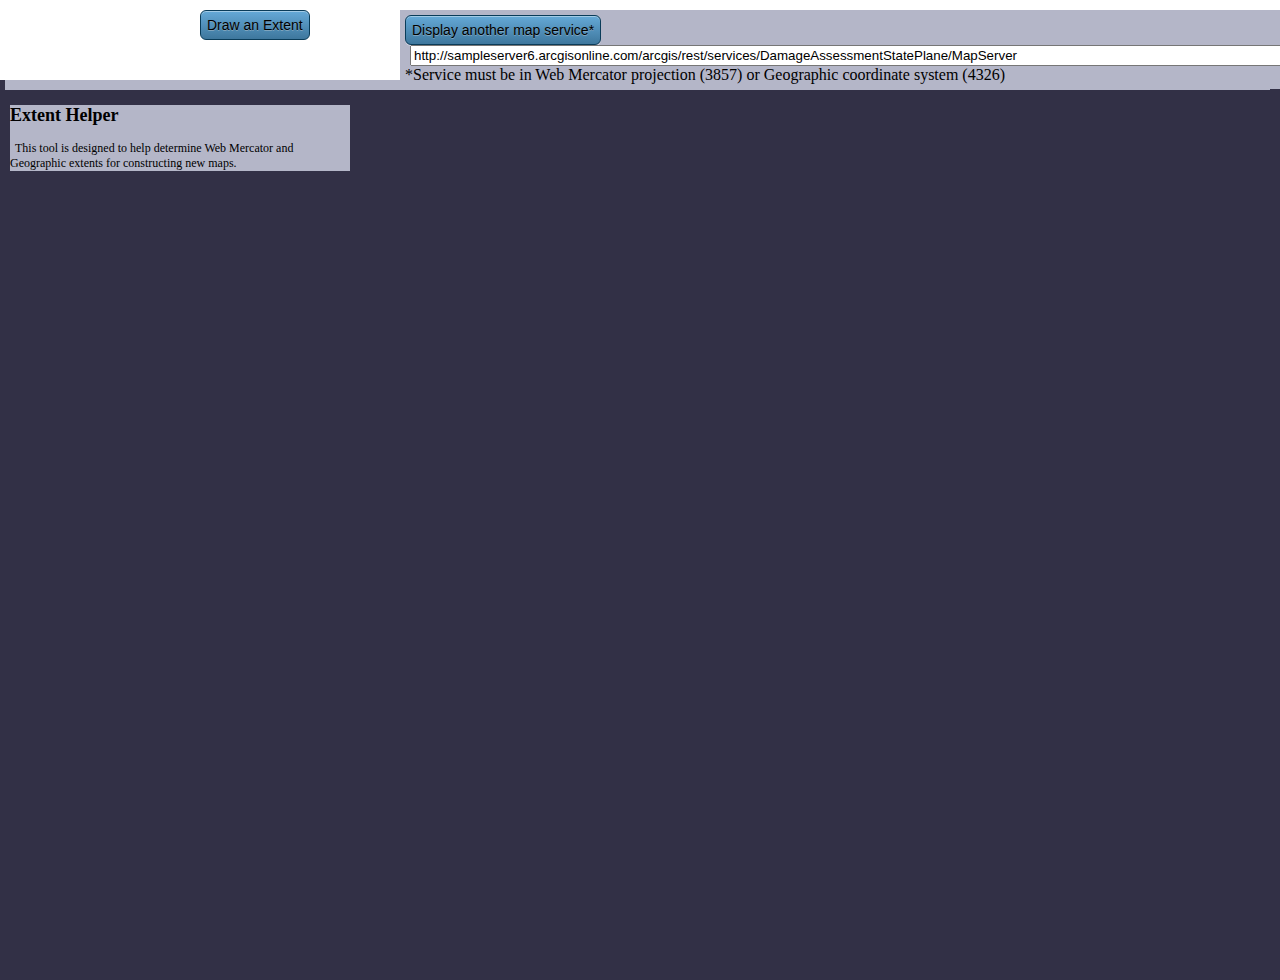
==== extent-helper/index.html @ d9d3b4ce "separated css" ====
<!DOCTYPE html>
<!-- This sample builds upon the following two tools:
    http://help.arcgis.com/en/webapps/flexviewer/extenthelper/flexviewer_extenthelper.html
    http://noashx.github.io/ -->
<html>

<head>
  <meta http-equiv="Content-Type" content="text/html; charset=utf-8">

  <meta name="viewport" content="initial-scale=1, maximum-scale=1,user-scalable=no" />
  <title>map helper</title>
  <link rel="stylesheet" href="http://js.arcgis.com/3.13/dijit/themes/claro/claro.css">
  <link rel="stylesheet" href="http://js.arcgis.com/3.13/esri/css/esri.css">
  <link rel="stylesheet" type="text/css" href="style.css">
  <script src="http://js.arcgis.com/3.13/"></script>
  <script>
    var map, layerExtent;
    var mouseCoords = "(X,Y)";
    var mouseCoordsMerc = "(X,Y)";
    var json;

    require([
      "esri/map", "esri/dijit/BasemapGallery", "esri/arcgis/utils", "dojo/parser",
      "esri/graphic", "esri/geometry/webMercatorUtils", "esri/symbols/SimpleMarkerSymbol",
      "esri/symbols/SimpleLineSymbol", "esri/symbols/SimpleFillSymbol", "esri/geometry/Point",
      "esri/dijit/Search", "dojo/_base/Color", "dojo/_base/json",
      "dojo/dom", "dojo/on", "dojo/number", "esri/layers/ArcGISDynamicMapServiceLayer",
      "esri/layers/FeatureLayer", "esri/layers/GraphicsLayer", "esri/toolbars/draw",
      "dijit/layout/BorderContainer", "dijit/layout/ContentPane", "dijit/TitlePane",
      "dojo/domReady!"
    ], function(
      Map, BasemapGallery, arcgisUtils, parser,
      Graphic, webMercatorUtils, SimpleMarkerSymbol,
      SimpleLineSymbol, SimpleFillSymbol, Point,
      Search, Color, Json,
      dom, on, number, ArcGISDynamicMapServiceLayer, FeatureLayer, GraphicsLayer, DrawToolbar
    ) {

      parser.parse();


      map = new Map("map", {
        basemap: "gray",
        center: [-71.6072, 43.8185],
        zoom: 6
      });

      // add the basemap gallery, in this case we'll display maps from ArcGIS.com
      var basemapGallery = new BasemapGallery({
        showArcGISBasemaps: true,
        map: map
      }, "basemapGallery");
      basemapGallery.startup();

      // add an example map service to automatically zoom to
      var layer = new ArcGISDynamicMapServiceLayer("http://sampleserver6.arcgisonline.com/arcgis/rest/services/WindTurbines/MapServer");
      map.addLayer(layer);
      layer.on("load", function() {
        map.setExtent(layer.fullExtent);
      });

      // other sample services:
      // http://sampleserver6.arcgisonline.com/arcgis/rest/services/WindTurbines/MapServer
      // http://sampleserver6.arcgisonline.com/arcgis/rest/services/ServiceRequest/MapServer
      // http://sampleserver6.arcgisonline.com/arcgis/rest/services/NapervilleShelters/MapServer

      // add an input box to change the map service
      var newLayerButton = dom.byId("execute");
      on(newLayerButton, "click", function(evt) {
        map.removeLayer(layer);
        var newLayerUrl = dom.byId("layerName").value;
        //newLayerButton.on("click", function() {
        layer = new ArcGISDynamicMapServiceLayer(newLayerUrl);
        map.addLayer(layer);
        layer.on("load", function() {
          layerExtent = layer.fullExtent;
          map.setExtent(layer.initialExtent);
        });
      });

      // event handlers
      map.on("mouse-move", showMouseCoords);
      map.on("click", drawCenter);
      map.on("extent-change", showAttributes);
      map.on("load", showAttributes)
      basemapGallery.on("selection-change", showAttributes);
      map.on("load", initDrawToolbar);

      function showMouseCoords(evt) {
        //the map is in web mercator but display coordinates in geographic (lat, long)
        var mp = webMercatorUtils.webMercatorToGeographic(evt.mapPoint);
        //display mouse coordinates
        mouseCoords = "(" + mp.x.toFixed(3) + ", " + mp.y.toFixed(3) + ")";
        mouseCoordsMerc = "(" + evt.mapPoint.x.toFixed(3) + ", " + evt.mapPoint.y.toFixed(3) + ")";
        showAttributes();
      }

      // fill symbol used for extent
      var fillSymbol = new SimpleFillSymbol(SimpleFillSymbol.STYLE_SOLID,
        new SimpleLineSymbol(
          SimpleLineSymbol.STYLE_SOLID,
          new Color('#000'),
          1
        ), new Color([111, 0, 255, 0.15])
      );

      // add the nice looking custom location point symbol
      symbol = new SimpleMarkerSymbol(SimpleMarkerSymbol.STYLE_CIRCLE, 20,
        new SimpleLineSymbol(SimpleLineSymbol.STYLE_SOLID,
          new Color([255, 0, 0]), 1.5),
        new Color([0, 255, 0, 0.25]));

      // add and start the geocoding widget
      var s = new Search({
        enableButtonMode: true, //this enables the search widget to display as a single button
        enableLabel: false,
        enableInfoWindow: true,
        showInfoWindowOnSelect: false,
        map: map
      }, "search");
      s.startup();

      // when user clicks, this function adds a customized symbol, then pans to, the point of clicking
      function drawCenter(evt) {
        map.graphics.clear();
        map.graphics.add(new Graphic(evt.mapPoint, symbol));
        map.centerAt(evt.mapPoint);
      }

      function initDrawToolbar() {
        map.infoWindow.resize(500, 600);
        tb = new DrawToolbar(map);
        tb.on("draw-end", addGraphic);
        var extentButton = document.getElementById("extent");
        extentButton.onclick = function() {
          tb.activate("extent");
        };
      }

      // add the graphic, determine its extent and display the popup
      function addGraphic(evt) {
        //deactivate the toolbar and clear existing graphics
        tb.deactivate();
        map.enableMapNavigation();

        var GLayer = new GraphicsLayer();
        map.addLayer(GLayer);
        GLayer.add(new Graphic(evt.geometry, fillSymbol));

        var extentWebMerc = evt.geometry;
        var JSONWebMerc = JSON.stringify(extentWebMerc, null, 4);

        var extentGeog = webMercatorUtils.webMercatorToGeographic(evt.geometry);
        var JSONGeog = JSON.stringify(extentGeog, null, 4);

        var infoWinTable = "<table><thead>" + "<tr><th>Geographic Coordinates:</th>" + "<th>Web Mercator:</th></tr></thead>" + "<tbody><tr>" + "<td class=\"box\"><pre>" + JSONGeog + "</pre></td>" + "<td class=\"box\"><pre>" + JSONGeog +
          "</pre></td></tr>" + "</tbody></table>";

        map.infoWindow.setTitle("JSON Extent: ");
        map.infoWindow.setContent(infoWinTable);
        var point = new Point();
        var xMid = (evt.geometry.xmin + (evt.geometry.xmax * 4)) / 5;
        var yMid = (evt.geometry.ymin + (evt.geometry.ymax * 3)) / 4;
        point.spatialReference.wkid = 3857;
        point.x = xMid;
        point.y = yMid;

        map.infoWindow.show(point);
        map.infoWindow.on("hide", function() {
          GLayer.clear();
        });
      }
      // when the extent changes, including on start-up, this function gets and shows all attribute information
      //sample magic sauce
      function showAttributes() {
        map.graphics.clear();


        var centerMercator = map.extent.getCenter();
        var centerMercatorX = dojo.number.parse((dojo.number.format(centerMercator.x, {
          places: 3
        })));
        var centerMercatorY = dojo.number.parse((dojo.number.format(centerMercator.y, {
          places: 3
        })));

        var extentWebMerc;
        if (typeof map.extent.cache != "undefined") {
          extentWebMerc = map.extent.cache._parts[0].extent;
        } else if (typeof map.extent._parts != "undefined") {
          extentWebMerc = map.extent._parts[0].extent;
        } else {
          extentWebMerc = map.extent //._parts[0].extent;
        }
        var JSONWebMerc = JSON.stringify(extentWebMerc, null, 4);

        var centerGeographic = webMercatorUtils.webMercatorToGeographic(centerMercator);
        var centerGeographicX = dojo.number.parse((dojo.number.format(centerGeographic.x, {
          places: 3
        })));
        var centerGeographicY = dojo.number.parse((dojo.number.format(centerGeographic.y, {
          places: 3
        })));

        var extentGeog = webMercatorUtils.webMercatorToGeographic(map.extent);
        var JSONGeog = JSON.stringify(extentGeog, null, 4);

        var graphic = new Graphic(centerMercator, symbol);
        map.graphics.add(graphic);

        var basemapString;

        if (basemapGallery.getSelected()) {
          var basemapTitle = basemapGallery.getSelected().title
          switch (basemapTitle) {
            case "Streets":
              basemapString = "streets";
              break;
            case "Imagery":
              basemapString = "satellite";
              break;
            case "Imagery with Labels":
              basemapString = "hybrid";
              break;
            case "Topographic":
              basemapString = "topo";
              break;
            case "Light Gray Canvas":
              basemapString = "gray";
              break;
            case "Oceans":
              basemapString = "oceans";
              break;
            case "National Geographic":
              basemapString = "national-geographic";
              break;
            case "OpenStreetMap":
              basemapString = "osm";
              break;
            case "Dark Gray Canvas":
              basemapString = "dark-gray";
              break;
            default:
              basemapString = "unlisted";
          }
        } else
          basemapString = 'gray';

        var mapParams = "<hr><h3>Map parameters:</h3>" + "map = new Map(" + "'map'" + ", {" + "<br>" + "&nbsp;&nbsp;&nbsp;basemap: " + '"' + basemapString + '"' + "," + "<br>"
          //+ "basemap: " + '"' + basemapString + '"' + "," + "<br>"
          + "&nbsp;&nbsp;&nbsp;center:  " + "[" + centerGeographicX + ", " + centerGeographicY + "]," + "<br>" + "&nbsp;&nbsp;&nbsp;zoom: " + map.getZoom() + "<br>" + "});";


        var tableMerc = "<h3>Geographic Coordinates: </h3>" + "<table><tbody>" + "<tr><td>JSON: &nbsp;&nbsp;&nbsp;&nbsp;&nbsp;&nbsp;</td><td class=\"box\"><pre>" + JSONWebMerc + "</pre></td></tr>" + "</tbody></table>" + "<table><tbody>" +
          "<tr><td>Center:&nbsp;&nbsp;&nbsp;&nbsp;&nbsp;</td><td class=\"box\">(" + centerMercatorX + ", " + centerMercatorY + ")</td></tr>" + "</tbody></table>" + "<table><tbody>" + "<tr><td>Mouse<br>coordinates:</td><td class=\"box\">" +
          mouseCoordsMerc + "</td></tr>" + "</tbody></table>";

        var tableGeog = "<h3>Web Mercator: </h3>" + "<table><tbody>" + "<tr><td>JSON: &nbsp;&nbsp;&nbsp;&nbsp;&nbsp;&nbsp;</td><td class=\"box\"><pre>" + JSONGeog + "</pre></td></tr>" + "</tbody></table>" + "<table><tbody>" +
          "<tr><td>Center:&nbsp;&nbsp;&nbsp;&nbsp;&nbsp;</td><td class=\"box\">(" + centerGeographicX + ", " + centerGeographicY + ")</td></tr>" + "</tbody></table>" + "<table><tbody>" + "<tr><td>Mouse<br>coordinates:</td><td class=\"box\">" +
          mouseCoords + "</td></tr>" + "</tbody></table>";

        dojo.byId("center").innerHTML = mapParams + tableMerc + tableGeog;
      }

      //basemap gallery widget error handling
      basemapGallery.on("error", function(msg) {
        console.log("lame basemap gallery error:  ", msg);
      });

      // //basemap gallery widget error handling
      // geocoder.on("error", function(msg) {
      //   console.log("lame geocoder error:  ", msg);
      // });

    });
  </script>
</head>

<body class="claro">
  <div data-dojo-type="dijit/layout/BorderContainer" data-dojo-props="design:'headline', gutters:false" style="width:100%;height:100%;margin:0; background-color:rgb(50, 48, 70);">
    <div id="serviceInput">
      <input id="execute" type="button" class="button" value="Display another map service*">
      <input type="text" id="layerName" size="120" style="margin-left:5px" value="http://sampleserver6.arcgisonline.com/arcgis/rest/services/DamageAssessmentStatePlane/MapServer">
      <br/>*Service must be in Web Mercator projection (3857) or Geographic coordinate system (4326)
    </div>
    <div id="map" data-dojo-type="dijit/layout/ContentPane" data-dojo-props="region:'center'">
      <button id="extent" class="button">Draw an Extent</button>
      <div id="search"></div>
      <div style="position:absolute; right:20px; top:10px; z-Index:999;">
        <div data-dojo-type="dijit/TitlePane" data-dojo-props="title:'Switch Basemap', closable:false,  open:false">
          <div data-dojo-type="dijit/layout/ContentPane" style="width:380px; height:280px; overflow:auto;">
            <div id="basemapGallery"></div>
          </div>
        </div>
      </div>
    </div>
    <div id="leftPane" data-dojo-type="dijit.layout.ContentPane" data-dojo-props="region:'left'">
      <h2>Extent Helper</h2>
      <div>
        <p>
          This tool is designed to help determine Web Mercator and Geographic extents for constructing new maps.</br>
        </p>
        <span id="center">
        </span>
      </div>
    </div>
  </div>
</body>

</html>
---- extent-helper/style.css ----
p {
  text-indent: 5px;
}

li {
  text-indent: -25px;
  padding-left: 25px;
}

#t1 {
  -moz-tab-size: 4;
  /* Code for Firefox */
  -o-tab-size: 4;
  /* Code for Opera 10.6-12.1 */
  tab-size: 4;
}

html,
body {
  height: 100%;
  width: 100%;
  margin: 0;
  padding: 0;
}

#leftPane {}

#map {
  padding: 0;
  margin-top: 80px;
  margin-bottom: 10px;
  margin-right: 10px;
  margin-left: 5px;
  border-style: solid;
  border-width: 5px;
  border-color: rgb(180, 182, 200);
  background-color: rgb(180, 182, 200);
}

#extent {
  display: block;
  position: absolute;
  z-index: 2;
  top: 10px;
  left: 200px;
}
.button {
   border: 1px solid #0a3c59;
   background: #3e779d;
   background: -webkit-gradient(linear, left top, left bottom, from(#65a9d7), to(#3e779d));
   background: -webkit-linear-gradient(top, #65a9d7, #3e779d);
   background: -moz-linear-gradient(top, #65a9d7, #3e779d);
   background: -ms-linear-gradient(top, #65a9d7, #3e779d);
   background: -o-linear-gradient(top, #65a9d7, #3e779d);
   background-image: -ms-linear-gradient(top, #65a9d7 0%, #3e779d 100%);
   padding: 6px 6px;
   -webkit-border-radius: 6px;
   -moz-border-radius: 6px;
   border-radius: 6px;
   -webkit-box-shadow: rgba(255,255,255,0.4) 0 1px 0, inset rgba(255,255,255,0.4) 0 1px 0;
   -moz-box-shadow: rgba(255,255,255,0.4) 0 1px 0, inset rgba(255,255,255,0.4) 0 1px 0;
   box-shadow: rgba(255,255,255,0.4) 0 1px 0, inset rgba(255,255,255,0.4) 0 1px 0;
   text-shadow: #7ea4bd 0 1px 0;
   color: #000000;
   font-size: 14px;
   font-family: helvetica, serif;
   text-decoration: none;
   vertical-align: middle;
   }
.button:hover {
   border: 1px solid #0a3c59;
   text-shadow: #1e4158 0 1px 0;
   background: #3e779d;
   background: -webkit-gradient(linear, left top, left bottom, from(#65a9d7), to(#3e779d));
   background: -webkit-linear-gradient(top, #65a9d7, #3e779d);
   background: -moz-linear-gradient(top, #65a9d7, #3e779d);
   background: -ms-linear-gradient(top, #65a9d7, #3e779d);
   background: -o-linear-gradient(top, #65a9d7, #3e779d);
   background-image: -ms-linear-gradient(top, #65a9d7 0%, #3e779d 100%);
   color: #fff;
   }
.button:active {
   text-shadow: #1e4158 0 1px 0;
   border: 1px solid #0a3c59;
   background: #65a9d7;
   background: -webkit-gradient(linear, left top, left bottom, from(#3e779d), to(#3e779d));
   background: -webkit-linear-gradient(top, #3e779d, #65a9d7);
   background: -moz-linear-gradient(top, #3e779d, #65a9d7);
   background: -ms-linear-gradient(top, #3e779d, #65a9d7);
   background: -o-linear-gradient(top, #3e779d, #65a9d7);
   background-image: -ms-linear-gradient(top, #3e779d 0%, #65a9d7 100%);
   color: #fff;
   }
#serviceInput {
  background-color: rgb(180, 182, 200);
  display: block;
  position: absolute;
  z-index: 2;
  top: 10px;
  left: 400px;
  padding: 5px;
}

#search {
  display: block;
  position: absolute;
  z-index: 2;
  top: 10px;
  left: 355px;
}

#leftPane {
  font-family: "Lucida Console";
  margin: 10px;
  background-color: rgb(180, 182, 200);
  width: 340px;
  font-size: 12px;
}

table {
  border-collapse: collapse;
  margin: 3px;
}

td,
th {
  padding: 0.5rem;
  text-align: left;
}

.box {
  background-color: rgb(256, 256, 256);
  border-width: 1px;
  border-color: rgb(50, 50, 50);
  margin: 3px;
  border-style: solid;
}
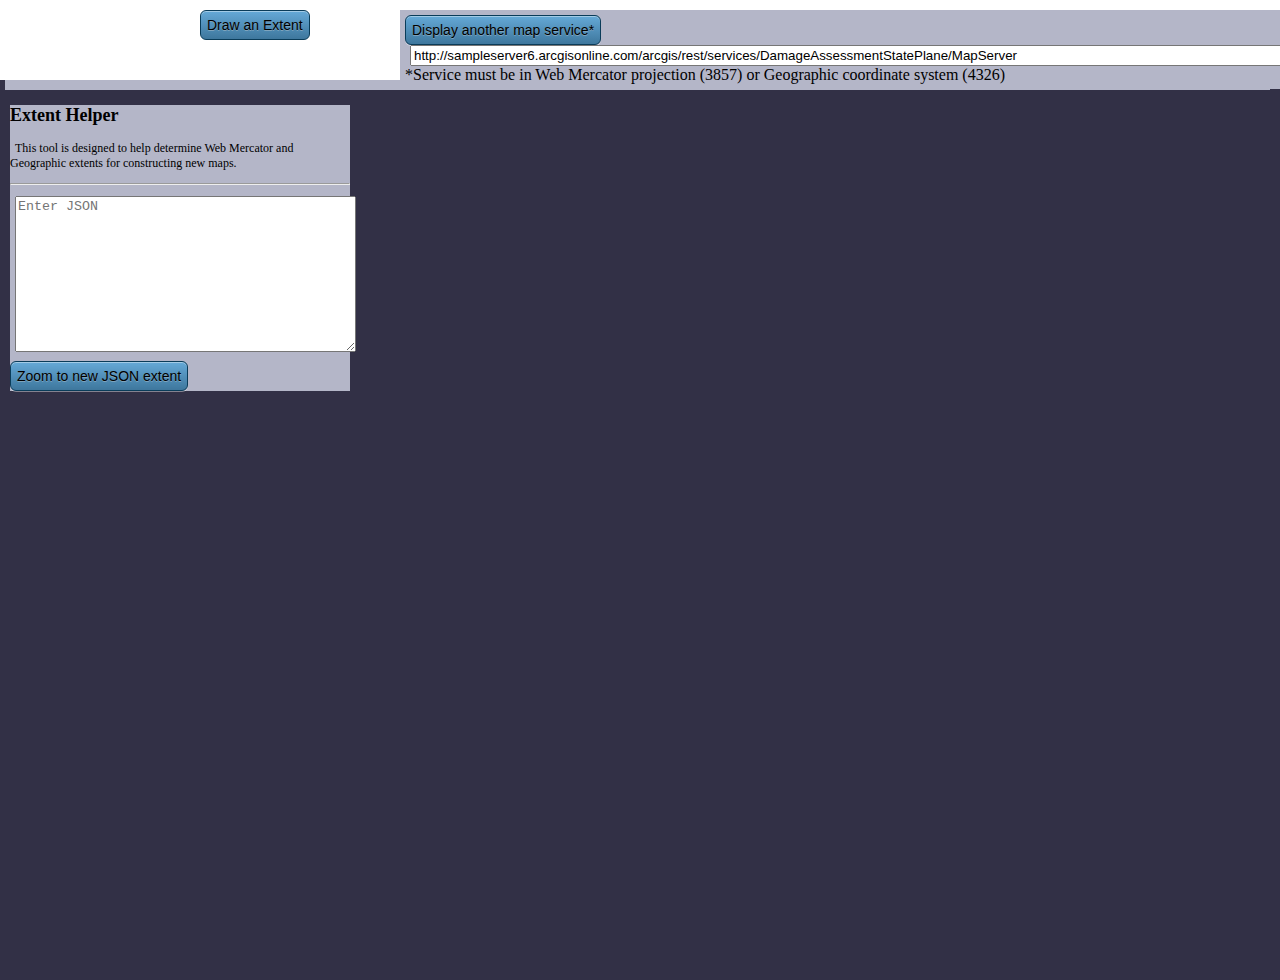
==== commit 34c0b498: "added option to input and zoom to JSON extent" ====
--- a/extent-helper/index.html
+++ b/extent-helper/index.html
@@ -25,7 +25,7 @@
       "esri/symbols/SimpleLineSymbol", "esri/symbols/SimpleFillSymbol", "esri/geometry/Point",
       "esri/dijit/Search", "dojo/_base/Color", "dojo/_base/json",
       "dojo/dom", "dojo/on", "dojo/number", "esri/layers/ArcGISDynamicMapServiceLayer",
-      "esri/layers/FeatureLayer", "esri/layers/GraphicsLayer", "esri/toolbars/draw",
+      "esri/layers/FeatureLayer", "esri/layers/GraphicsLayer", "esri/toolbars/draw", "esri/geometry/Extent",
       "dijit/layout/BorderContainer", "dijit/layout/ContentPane", "dijit/TitlePane",
       "dojo/domReady!"
     ], function(
@@ -33,7 +33,7 @@
       Graphic, webMercatorUtils, SimpleMarkerSymbol,
       SimpleLineSymbol, SimpleFillSymbol, Point,
       Search, Color, Json,
-      dom, on, number, ArcGISDynamicMapServiceLayer, FeatureLayer, GraphicsLayer, DrawToolbar
+      dom, on, number, ArcGISDynamicMapServiceLayer, FeatureLayer, GraphicsLayer, DrawToolbar, Extent
     ) {
 
       parser.parse();
@@ -74,8 +74,19 @@
         map.addLayer(layer);
         layer.on("load", function() {
           layerExtent = layer.fullExtent;
+          console.log(newLayerUrl);
           map.setExtent(layer.initialExtent);
         });
+      });
+
+      var newJSONButton = dom.byId("JSONexecute");
+      on(newJSONButton, "click", function(){
+        var newJSON = dom.byId("inputJSON")
+        var extent = new Extent(JSON.parse(newJSON.value));
+
+        console.log(newJSON.value);
+        console.log(map.extent);
+        map.setExtent(extent);
       });
 
       // event handlers
@@ -259,7 +270,7 @@
           "<tr><td>Center:&nbsp;&nbsp;&nbsp;&nbsp;&nbsp;</td><td class=\"box\">(" + centerGeographicX + ", " + centerGeographicY + ")</td></tr>" + "</tbody></table>" + "<table><tbody>" + "<tr><td>Mouse<br>coordinates:</td><td class=\"box\">" +
           mouseCoords + "</td></tr>" + "</tbody></table>";
 
-        dojo.byId("center").innerHTML = mapParams + tableMerc + tableGeog;
+        dojo.byId("outputCoords").innerHTML = mapParams + tableMerc + tableGeog;
       }
 
       //basemap gallery widget error handling
@@ -279,8 +290,8 @@
 <body class="claro">
   <div data-dojo-type="dijit/layout/BorderContainer" data-dojo-props="design:'headline', gutters:false" style="width:100%;height:100%;margin:0; background-color:rgb(50, 48, 70);">
     <div id="serviceInput">
-      <input id="execute" type="button" class="button" value="Display another map service*">
-      <input type="text" id="layerName" size="120" style="margin-left:5px" value="http://sampleserver6.arcgisonline.com/arcgis/rest/services/DamageAssessmentStatePlane/MapServer">
+      <input id="execute" type="button" class="button" value="Display another map service*"></input>
+      <input type="url" id="layerName" size="120" style="margin-left:5px" value="http://sampleserver6.arcgisonline.com/arcgis/rest/services/DamageAssessmentStatePlane/MapServer"></input>
       <br/>*Service must be in Web Mercator projection (3857) or Geographic coordinate system (4326)
     </div>
     <div id="map" data-dojo-type="dijit/layout/ContentPane" data-dojo-props="region:'center'">
@@ -300,7 +311,13 @@
         <p>
           This tool is designed to help determine Web Mercator and Geographic extents for constructing new maps.</br>
         </p>
-        <span id="center">
+        <span id="outputCoords">
+        </span>
+        <hr>
+        <span id="inputCoords">
+          <textarea id="inputJSON" cols="40" rows="10" placeholder="Enter JSON" style="margin:5px;"></textarea>
+          <input id="JSONexecute" type="button" class="button" value="Zoom to new JSON extent"></input>
+          <br/>
         </span>
       </div>
     </div>
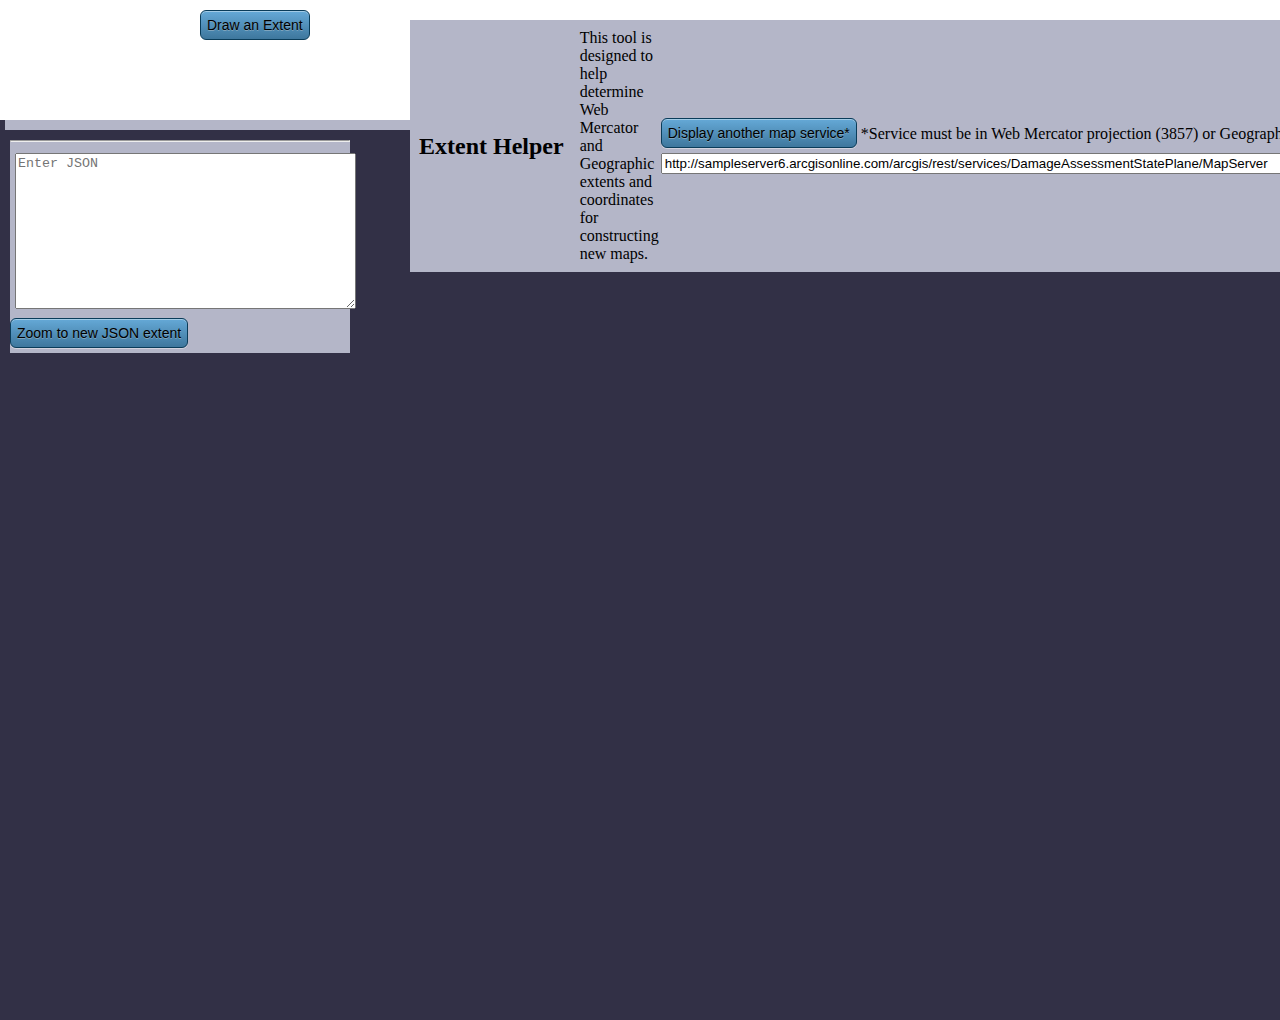
==== commit 203c7011: "minor formatting changes" ====
--- a/extent-helper/index.html
+++ b/extent-helper/index.html
@@ -9,10 +9,10 @@
 
   <meta name="viewport" content="initial-scale=1, maximum-scale=1,user-scalable=no" />
   <title>map helper</title>
-  <link rel="stylesheet" href="http://js.arcgis.com/3.13/dijit/themes/claro/claro.css">
-  <link rel="stylesheet" href="http://js.arcgis.com/3.13/esri/css/esri.css">
+  <link rel="stylesheet" href="http://js.arcgis.com/3.14/dijit/themes/claro/claro.css">
+  <link rel="stylesheet" href="http://js.arcgis.com/3.14/esri/css/esri.css">
   <link rel="stylesheet" type="text/css" href="style.css">
-  <script src="http://js.arcgis.com/3.13/"></script>
+  <script src="http://js.arcgis.com/3.14/"></script>
   <script>
     var map, layerExtent;
     var mouseCoords = "(X,Y)";
@@ -40,7 +40,7 @@
 
 
       map = new Map("map", {
-        basemap: "gray",
+        basemap: "dark-gray",
         center: [-71.6072, 43.8185],
         zoom: 6
       });
@@ -80,7 +80,7 @@
       });
 
       var newJSONButton = dom.byId("JSONexecute");
-      on(newJSONButton, "click", function(){
+      on(newJSONButton, "click", function() {
         var newJSON = dom.byId("inputJSON")
         var extent = new Extent(JSON.parse(newJSON.value));
 
@@ -255,18 +255,18 @@
               basemapString = "unlisted";
           }
         } else
-          basemapString = 'gray';
-
-        var mapParams = "<hr><h3>Map parameters:</h3>" + "map = new Map(" + "'map'" + ", {" + "<br>" + "&nbsp;&nbsp;&nbsp;basemap: " + '"' + basemapString + '"' + "," + "<br>"
+          basemapString = 'dark-gray';
+
+        var mapParams = "<h3>Map parameters:</h3>" + "map = new Map(" + "'map'" + ", {" + "<br>" + "&nbsp;&nbsp;&nbsp;basemap: " + '"' + basemapString + '"' + "," + "<br>"
           //+ "basemap: " + '"' + basemapString + '"' + "," + "<br>"
           + "&nbsp;&nbsp;&nbsp;center:  " + "[" + centerGeographicX + ", " + centerGeographicY + "]," + "<br>" + "&nbsp;&nbsp;&nbsp;zoom: " + map.getZoom() + "<br>" + "});";
 
 
-        var tableMerc = "<h3>Geographic Coordinates: </h3>" + "<table><tbody>" + "<tr><td>JSON: &nbsp;&nbsp;&nbsp;&nbsp;&nbsp;&nbsp;</td><td class=\"box\"><pre>" + JSONWebMerc + "</pre></td></tr>" + "</tbody></table>" + "<table><tbody>" +
+        var tableMerc = "<h3>Web Mercator coordinates: </h3>" + "<table><tbody>" + "<tr><td>JSON extent: &nbsp;&nbsp;&nbsp;&nbsp;&nbsp;&nbsp;</td><td class=\"box\"><pre>" + JSONWebMerc + "</pre></td></tr>" + "</tbody></table>" + "<table><tbody>" +
           "<tr><td>Center:&nbsp;&nbsp;&nbsp;&nbsp;&nbsp;</td><td class=\"box\">(" + centerMercatorX + ", " + centerMercatorY + ")</td></tr>" + "</tbody></table>" + "<table><tbody>" + "<tr><td>Mouse<br>coordinates:</td><td class=\"box\">" +
           mouseCoordsMerc + "</td></tr>" + "</tbody></table>";
 
-        var tableGeog = "<h3>Web Mercator: </h3>" + "<table><tbody>" + "<tr><td>JSON: &nbsp;&nbsp;&nbsp;&nbsp;&nbsp;&nbsp;</td><td class=\"box\"><pre>" + JSONGeog + "</pre></td></tr>" + "</tbody></table>" + "<table><tbody>" +
+        var tableGeog = "<h3>Geographic coordinates: </h3>" + "<table><tbody>" + "<tr><td>JSON extent: &nbsp;&nbsp;&nbsp;&nbsp;&nbsp;&nbsp;</td><td class=\"box\"><pre>" + JSONGeog + "</pre></td></tr>" + "</tbody></table>" + "<table><tbody>" +
           "<tr><td>Center:&nbsp;&nbsp;&nbsp;&nbsp;&nbsp;</td><td class=\"box\">(" + centerGeographicX + ", " + centerGeographicY + ")</td></tr>" + "</tbody></table>" + "<table><tbody>" + "<tr><td>Mouse<br>coordinates:</td><td class=\"box\">" +
           mouseCoords + "</td></tr>" + "</tbody></table>";
 
@@ -290,9 +290,20 @@
 <body class="claro">
   <div data-dojo-type="dijit/layout/BorderContainer" data-dojo-props="design:'headline', gutters:false" style="width:100%;height:100%;margin:0; background-color:rgb(50, 48, 70);">
     <div id="serviceInput">
-      <input id="execute" type="button" class="button" value="Display another map service*"></input>
-      <input type="url" id="layerName" size="120" style="margin-left:5px" value="http://sampleserver6.arcgisonline.com/arcgis/rest/services/DamageAssessmentStatePlane/MapServer"></input>
-      <br/>*Service must be in Web Mercator projection (3857) or Geographic coordinate system (4326)
+      <table>
+        <tbody>
+          <tr>
+            <td style="padding-right:15px">
+              <h2 id="title">Extent Helper</h2>
+            </td>
+            <td>This tool is designed to help determine Web Mercator and Geographic extents and coordinates for constructing new maps.</td>
+            <td>
+              <input id="execute" type="button" class="button" value="Display another map service*"></input> *Service must be in Web Mercator projection (3857) or Geographic coordinate system (4326)
+              <input type="url" id="layerName" size="100" value="http://sampleserver6.arcgisonline.com/arcgis/rest/services/DamageAssessmentStatePlane/MapServer"></input>
+            </td>
+          </tr>
+        </tbody>
+      </table>
     </div>
     <div id="map" data-dojo-type="dijit/layout/ContentPane" data-dojo-props="region:'center'">
       <button id="extent" class="button">Draw an Extent</button>
@@ -306,11 +317,9 @@
       </div>
     </div>
     <div id="leftPane" data-dojo-type="dijit.layout.ContentPane" data-dojo-props="region:'left'">
-      <h2>Extent Helper</h2>
+      <!-- <h2>Extent Helper</h2> -->
       <div>
-        <p>
-          This tool is designed to help determine Web Mercator and Geographic extents for constructing new maps.</br>
-        </p>
+
         <span id="outputCoords">
         </span>
         <hr>
--- a/extent-helper/style.css
+++ b/extent-helper/style.css
@@ -1,7 +1,3 @@
-p {
-  text-indent: 5px;
-}
-
 li {
   text-indent: -25px;
   padding-left: 25px;
@@ -27,10 +23,21 @@
 
 #map {
   padding: 0;
-  margin-top: 80px;
+  margin-top: 120px;
   margin-bottom: 10px;
   margin-right: 10px;
   margin-left: 5px;
+  border-style: solid;
+  border-width: 5px;
+  border-color: rgb(180, 182, 200);
+  background-color: rgb(180, 182, 200);
+}
+#serviceInput {
+  padding: 0;
+  margin-top: 10px;
+  margin-bottom: 10px;
+  margin-right: 10px;
+  margin-left: 10px;
   border-style: solid;
   border-width: 5px;
   border-color: rgb(180, 182, 200);
@@ -45,6 +52,8 @@
   left: 200px;
 }
 .button {
+  margin-bottom: 5px;
+  padding: 5px;
    border: 1px solid #0a3c59;
    background: #3e779d;
    background: -webkit-gradient(linear, left top, left bottom, from(#65a9d7), to(#3e779d));
@@ -98,7 +107,6 @@
   z-index: 2;
   top: 10px;
   left: 400px;
-  padding: 5px;
 }
 
 #search {
@@ -124,10 +132,13 @@
 
 td,
 th {
-  padding: 0.5rem;
   text-align: left;
 }
+#title{
+white-space: nowrap;
+font-family: "Lucida Console";
 
+}
 .box {
   background-color: rgb(256, 256, 256);
   border-width: 1px;
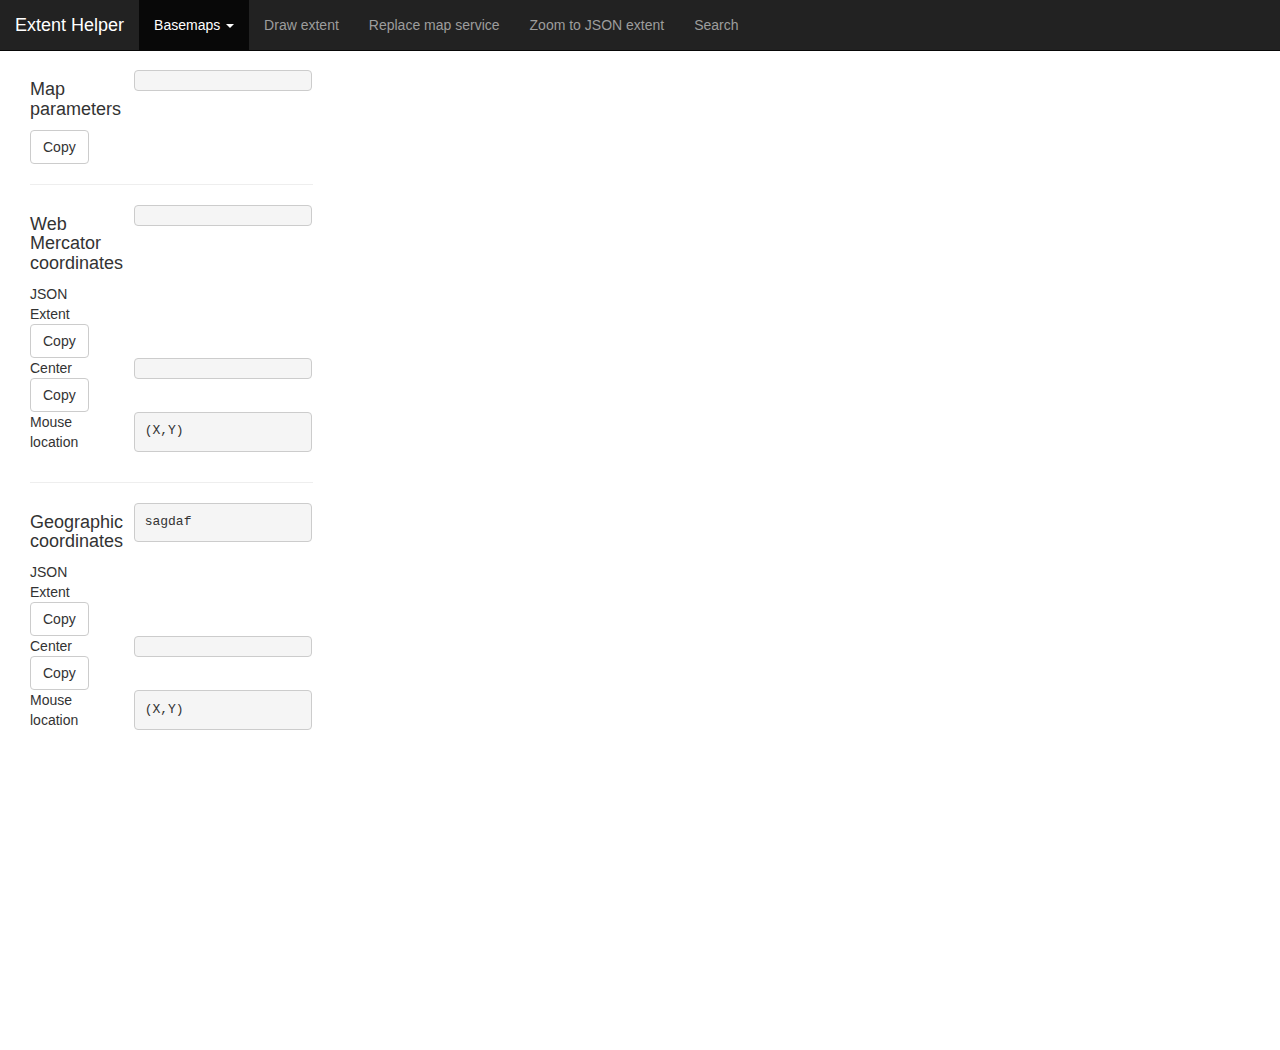
==== commit 1d957c23: "added BootstrapMap version of Extent Helper" ====
--- a/extent-helper/index.html
+++ b/extent-helper/index.html
@@ -1,336 +1,313 @@
 <!DOCTYPE html>
-<!-- This sample builds upon the following two tools:
-    http://help.arcgis.com/en/webapps/flexviewer/extenthelper/flexviewer_extenthelper.html
-    http://noashx.github.io/ -->
-<html>
+<html lang="en">
 
 <head>
-  <meta http-equiv="Content-Type" content="text/html; charset=utf-8">
-
-  <meta name="viewport" content="initial-scale=1, maximum-scale=1,user-scalable=no" />
-  <title>map helper</title>
-  <link rel="stylesheet" href="http://js.arcgis.com/3.14/dijit/themes/claro/claro.css">
-  <link rel="stylesheet" href="http://js.arcgis.com/3.14/esri/css/esri.css">
-  <link rel="stylesheet" type="text/css" href="style.css">
-  <script src="http://js.arcgis.com/3.14/"></script>
-  <script>
-    var map, layerExtent;
-    var mouseCoords = "(X,Y)";
-    var mouseCoordsMerc = "(X,Y)";
-    var json;
-
-    require([
-      "esri/map", "esri/dijit/BasemapGallery", "esri/arcgis/utils", "dojo/parser",
-      "esri/graphic", "esri/geometry/webMercatorUtils", "esri/symbols/SimpleMarkerSymbol",
-      "esri/symbols/SimpleLineSymbol", "esri/symbols/SimpleFillSymbol", "esri/geometry/Point",
-      "esri/dijit/Search", "dojo/_base/Color", "dojo/_base/json",
-      "dojo/dom", "dojo/on", "dojo/number", "esri/layers/ArcGISDynamicMapServiceLayer",
-      "esri/layers/FeatureLayer", "esri/layers/GraphicsLayer", "esri/toolbars/draw", "esri/geometry/Extent",
-      "dijit/layout/BorderContainer", "dijit/layout/ContentPane", "dijit/TitlePane",
-      "dojo/domReady!"
-    ], function(
-      Map, BasemapGallery, arcgisUtils, parser,
-      Graphic, webMercatorUtils, SimpleMarkerSymbol,
-      SimpleLineSymbol, SimpleFillSymbol, Point,
-      Search, Color, Json,
-      dom, on, number, ArcGISDynamicMapServiceLayer, FeatureLayer, GraphicsLayer, DrawToolbar, Extent
-    ) {
-
-      parser.parse();
-
-
-      map = new Map("map", {
-        basemap: "dark-gray",
-        center: [-71.6072, 43.8185],
-        zoom: 6
-      });
-
-      // add the basemap gallery, in this case we'll display maps from ArcGIS.com
-      var basemapGallery = new BasemapGallery({
-        showArcGISBasemaps: true,
-        map: map
-      }, "basemapGallery");
-      basemapGallery.startup();
-
-      // add an example map service to automatically zoom to
-      var layer = new ArcGISDynamicMapServiceLayer("http://sampleserver6.arcgisonline.com/arcgis/rest/services/WindTurbines/MapServer");
-      map.addLayer(layer);
-      layer.on("load", function() {
-        map.setExtent(layer.fullExtent);
-      });
-
-      // other sample services:
-      // http://sampleserver6.arcgisonline.com/arcgis/rest/services/WindTurbines/MapServer
-      // http://sampleserver6.arcgisonline.com/arcgis/rest/services/ServiceRequest/MapServer
-      // http://sampleserver6.arcgisonline.com/arcgis/rest/services/NapervilleShelters/MapServer
-
-      // add an input box to change the map service
-      var newLayerButton = dom.byId("execute");
-      on(newLayerButton, "click", function(evt) {
-        map.removeLayer(layer);
-        var newLayerUrl = dom.byId("layerName").value;
-        //newLayerButton.on("click", function() {
-        layer = new ArcGISDynamicMapServiceLayer(newLayerUrl);
-        map.addLayer(layer);
-        layer.on("load", function() {
-          layerExtent = layer.fullExtent;
-          console.log(newLayerUrl);
-          map.setExtent(layer.initialExtent);
-        });
-      });
-
-      var newJSONButton = dom.byId("JSONexecute");
-      on(newJSONButton, "click", function() {
-        var newJSON = dom.byId("inputJSON")
-        var extent = new Extent(JSON.parse(newJSON.value));
-
-        console.log(newJSON.value);
-        console.log(map.extent);
-        map.setExtent(extent);
-      });
-
-      // event handlers
-      map.on("mouse-move", showMouseCoords);
-      map.on("click", drawCenter);
-      map.on("extent-change", showAttributes);
-      map.on("load", showAttributes)
-      basemapGallery.on("selection-change", showAttributes);
-      map.on("load", initDrawToolbar);
-
-      function showMouseCoords(evt) {
-        //the map is in web mercator but display coordinates in geographic (lat, long)
-        var mp = webMercatorUtils.webMercatorToGeographic(evt.mapPoint);
-        //display mouse coordinates
-        mouseCoords = "(" + mp.x.toFixed(3) + ", " + mp.y.toFixed(3) + ")";
-        mouseCoordsMerc = "(" + evt.mapPoint.x.toFixed(3) + ", " + evt.mapPoint.y.toFixed(3) + ")";
-        showAttributes();
-      }
-
-      // fill symbol used for extent
-      var fillSymbol = new SimpleFillSymbol(SimpleFillSymbol.STYLE_SOLID,
-        new SimpleLineSymbol(
-          SimpleLineSymbol.STYLE_SOLID,
-          new Color('#000'),
-          1
-        ), new Color([111, 0, 255, 0.15])
-      );
-
-      // add the nice looking custom location point symbol
-      symbol = new SimpleMarkerSymbol(SimpleMarkerSymbol.STYLE_CIRCLE, 20,
-        new SimpleLineSymbol(SimpleLineSymbol.STYLE_SOLID,
-          new Color([255, 0, 0]), 1.5),
-        new Color([0, 255, 0, 0.25]));
-
-      // add and start the geocoding widget
-      var s = new Search({
-        enableButtonMode: true, //this enables the search widget to display as a single button
-        enableLabel: false,
-        enableInfoWindow: true,
-        showInfoWindowOnSelect: false,
-        map: map
-      }, "search");
-      s.startup();
-
-      // when user clicks, this function adds a customized symbol, then pans to, the point of clicking
-      function drawCenter(evt) {
-        map.graphics.clear();
-        map.graphics.add(new Graphic(evt.mapPoint, symbol));
-        map.centerAt(evt.mapPoint);
-      }
-
-      function initDrawToolbar() {
-        map.infoWindow.resize(500, 600);
-        tb = new DrawToolbar(map);
-        tb.on("draw-end", addGraphic);
-        var extentButton = document.getElementById("extent");
-        extentButton.onclick = function() {
-          tb.activate("extent");
-        };
-      }
-
-      // add the graphic, determine its extent and display the popup
-      function addGraphic(evt) {
-        //deactivate the toolbar and clear existing graphics
-        tb.deactivate();
-        map.enableMapNavigation();
-
-        var GLayer = new GraphicsLayer();
-        map.addLayer(GLayer);
-        GLayer.add(new Graphic(evt.geometry, fillSymbol));
-
-        var extentWebMerc = evt.geometry;
-        var JSONWebMerc = JSON.stringify(extentWebMerc, null, 4);
-
-        var extentGeog = webMercatorUtils.webMercatorToGeographic(evt.geometry);
-        var JSONGeog = JSON.stringify(extentGeog, null, 4);
-
-        var infoWinTable = "<table><thead>" + "<tr><th>Geographic Coordinates:</th>" + "<th>Web Mercator:</th></tr></thead>" + "<tbody><tr>" + "<td class=\"box\"><pre>" + JSONGeog + "</pre></td>" + "<td class=\"box\"><pre>" + JSONGeog +
-          "</pre></td></tr>" + "</tbody></table>";
-
-        map.infoWindow.setTitle("JSON Extent: ");
-        map.infoWindow.setContent(infoWinTable);
-        var point = new Point();
-        var xMid = (evt.geometry.xmin + (evt.geometry.xmax * 4)) / 5;
-        var yMid = (evt.geometry.ymin + (evt.geometry.ymax * 3)) / 4;
-        point.spatialReference.wkid = 3857;
-        point.x = xMid;
-        point.y = yMid;
-
-        map.infoWindow.show(point);
-        map.infoWindow.on("hide", function() {
-          GLayer.clear();
-        });
-      }
-      // when the extent changes, including on start-up, this function gets and shows all attribute information
-      //sample magic sauce
-      function showAttributes() {
-        map.graphics.clear();
-
-
-        var centerMercator = map.extent.getCenter();
-        var centerMercatorX = dojo.number.parse((dojo.number.format(centerMercator.x, {
-          places: 3
-        })));
-        var centerMercatorY = dojo.number.parse((dojo.number.format(centerMercator.y, {
-          places: 3
-        })));
-
-        var extentWebMerc;
-        if (typeof map.extent.cache != "undefined") {
-          extentWebMerc = map.extent.cache._parts[0].extent;
-        } else if (typeof map.extent._parts != "undefined") {
-          extentWebMerc = map.extent._parts[0].extent;
-        } else {
-          extentWebMerc = map.extent //._parts[0].extent;
+  <meta charset="utf-8">
+  <meta http-equiv="X-UA-Compatible" content="IE=edge">
+  <meta name="viewport" content="width=device-width, initial-scale=1.0, maximum-scale=1.0, user-scalable=no">
+  <meta name="description" content="">
+  <meta name="author" content="">
+  <link rel="shortcut icon" href="favicon.png">
+
+  <title>Extent Helper</title>
+
+  <!-- Bootstrap core CSS -->
+  <link href="//maxcdn.bootstrapcdn.com/bootstrap/3.3.2/css/bootstrap.min.css" rel="stylesheet">
+
+  <!-- Custom styles for this template -->
+  <link href="assets/css/style.css" rel="stylesheet">
+
+  <!-- Bootstrap-map-js -->
+  <link rel="stylesheet" type="text/css" href="//js.arcgis.com/3.14/esri/css/esri.css">
+  <link rel="stylesheet" type="text/css" href="src/css/bootstrapmap.css">
+
+  <!-- HTML5 shim and Respond.js IE8 support of HTML5 elements and media queries -->
+  <!--[if lt IE 9]>
+      <script src="../bootstrap_v3/docs-assets/js/html5shiv.js"></script>
+      <script src="../bootstrap_v3/docs-assets/js/respond.min.js"></script>
+    <![endif]-->
+</head>
+
+<body>
+
+  <div class="navbar navbar-inverse navbar-fixed-top">
+    <div class="container-fluid">
+      <div class="navbar-header">
+        <button type="button" class="navbar-toggle" data-toggle="collapse" data-target=".navbar-collapse">
+          <span class="icon-bar"></span>
+          <span class="icon-bar"></span>
+          <span class="icon-bar"></span>
+        </button>
+        <a class="navbar-brand" href="#">Extent Helper</a>
+      </div>
+      <div class="collapse navbar-collapse">
+        <ul class="nav navbar-nav">
+          <!--li class="active"><a href="#">Basemaps</a></li-->
+          <li class="active dropdown" id="basemapList">
+            <a href="#" class="dropdown-toggle" data-toggle="dropdown">Basemaps <b class="caret"></b></a>
+            <ul class="dropdown-menu" id="myDropdown">
+              <li><a href="#">Streets</a></li>
+              <li><a href="#">Imagery</a></li>
+              <li><a href="#">Imagery with Labels</a></li>
+              <li><a href="#">National Geographic</a></li>
+              <li><a href="#">Topographic</a></li>
+              <li><a href="#">Gray</a></li>
+              <li><a href="#">Dark Gray</a></li>
+              <li class="divider"></li>
+              <li><a href="#">Open Street Map</a></li>
+            </ul>
+          </li>
+          <li><a href="#extentBtn" id="extentBtn">Draw extent</a></li>
+          <li><a href="#serviceBtn" data-toggle="modal" data-target="#serviceModal">Replace map service</a></li>
+          <li><a href="#inputExtentBtn" data-toggle="modal" data-target="#inputExtentModal">Zoom to JSON extent</a></li>
+          <li><a href="#searchBtn" data-toggle="modal" data-target="#searchModal">Search</a></li>
+        </ul>
+      </div>
+      <!--/.nav-collapse -->
+    </div>
+  </div>
+
+
+  <!-- Service Modal -->
+  <div class="modal fade" id="serviceModal" role="dialog">
+    <div class="modal-dialog">
+      <!-- Modal content-->
+      <div class="modal-content">
+        <div class="modal-header">
+          <button type="button" class="close" data-dismiss="modal">&times;</button>
+          <h4 class="modal-title">Display ahd zoom to another service</h4>
+        </div>
+        <div class="modal-body">
+          <p>The service must be in Web Mercator projection (3857) or Geographic coordinate system (4326).</p>
+          <div class="row">
+            <div class="col-xs-4">
+              <button id="serviceBtn" data-dismiss="modal" class="btn btn-default">Go</button>
+            </div>
+            <div class="col-xs-8">
+              <textarea id="serviceInput" cols="40" rows="10" style="margin:5px;">http://sampleserver6.arcgisonline.com/arcgis/rest/services/DamageAssessmentStatePlane/MapServer</textarea>
+            </div>
+          </div>
+        </div>
+      </div>
+      <!-- /.modal-content -->
+    </div>
+  </div>
+
+  <!-- Search Modal -->
+  <div class="modal fade" id="searchModal" style="display: none;" aria-hidden="true">
+    <!-- Modal content-->
+    <div class="modal-dialog">
+      <div class="modal-content">
+        <div class="modal-header">
+          <button type="button" class="close" data-dismiss="modal" aria-hidden="true">×</button>
+          <h4 class="modal-title">Search</h4>
+        </div>
+        <div class="modal-body">
+          <div class="form-group">
+            <div id="geosearch"></div>
+          </div>
+          <form id="geosearch-form" class="form-inline">
+            <div class="checkbox">
+              <label>
+                <input id="chkExtent" type="checkbox"> Search in Map Only
+              </label>
+            </div>
+            <button id="btnGeosearch" type="button" class="btn btn-success btn-fixed" data-dismiss="modal"> Go </button>
+            <button id="btnDismiss" type="submit" class="btn btn-default btn-fixed" data-dismiss="modal">Dismiss</button>
+          </form>
+        </div>
+      </div>
+      <!-- /.modal-content -->
+    </div>
+    <!-- /.modal-dialog -->
+  </div>
+
+
+  <!-- Input Extent Modal -->
+  <div class="modal fade" id="inputExtentModal" role="dialog">
+    <div class="modal-dialog">
+      <!-- Modal content-->
+      <div class="modal-content">
+        <div class="modal-header">
+          <button type="button" class="close" data-dismiss="modal">&times;</button>
+          <h4 class="modal-title">Display and zoom to another service</h4>
+        </div>
+        <div class="modal-body">
+          <p>Enter a JSON extent and zoom to it.</p>
+          <div class="row">
+            <div class="col-xs-4">
+              <button id="JSONZoomBtn" data-dismiss="modal" class="btn btn-default">Go</button>
+            </div>
+            <div class="col-xs-8">
+              <textarea id="inputJSON" cols="40" rows="10" style="margin:5px;" placeholder="Enter JSON"></textarea>
+            </div>
+          </div>
+        </div>
+      </div>
+      <!-- /.modal-content -->
+    </div>
+  </div>
+
+
+  <!-- Bootstrap-map-js -->
+  <div class="container-fluid">
+    <div class="row row-map">
+      <div class="col-xs-12">
+
+        <div id="sidebar" class="col-xs-3">
+          <!-- <div class="row">
+            <div class="col-xs-4">
+            </div>
+          </div> -->
+          <div class="row">
+            <br>
+            <div class="col-xs-4">
+              <h4>Map parameters</h4>
+              <button class="btn btn-default" id="mapParamsBtn">Copy</button>
+            </div>
+            <div class="col-xs-8">
+              <pre id="mapParamsText"></pre>
+            </div>
+          </div>
+          <hr>
+
+          <!-- <div class="row">
+            <div class="col-xs-4">
+            </div>
+          </div> -->
+          <div class="row">
+            <div class="col-xs-4">
+              <h4>Web Mercator coordinates</h4>
+              JSON Extent
+              <button id="ExtentWMBtn" class="btn btn-default">Copy</button>
+            </div>
+            <div class="col-xs-8">
+              <pre id="ExtentWMText"></pre>
+            </div>
+          </div>
+          <div class="row">
+            <div class="col-xs-4">
+              Center
+              <button id="CenterWMBtn" class="btn btn-default">Copy</button>
+            </div>
+            <div class="col-xs-8">
+              <pre id="CenterWMText"></pre>
+            </div>
+          </div>
+          <div class="row">
+            <div class="col-xs-4">
+              Mouse location
+              <!-- <button id="MouseWMBtn" class="btn btn-default">Copy</button> -->
+            </div>
+            <div class="col-xs-8">
+              <pre id="MouseWMText">(X,Y)</pre>
+            </div>
+          </div>
+
+          <hr>
+          <!-- <div class="row">
+            <div class="col-xs-4">
+            </div>
+          </div> -->
+          <div class="row">
+            <div class="col-xs-4">
+              <h4>Geographic coordinates</h4>
+
+              JSON Extent
+              <button id="ExtentGeogBtn" class="btn btn-default">Copy</button>
+            </div>
+            <div class="col-xs-8">
+              <pre id="ExtentGeogText">sagdaf</pre>
+            </div>
+          </div>
+          <div class="row">
+            <div class="col-xs-4">
+              Center
+              <button id="CenterGeogBtn" class="btn btn-default">Copy</button>
+            </div>
+            <div class="col-xs-8">
+              <pre id="CenterGeogText"></pre>
+            </div>
+          </div>
+          <div class="row">
+            <div class="col-xs-4">
+              Mouse location
+              <!-- <button id="MouseGeogBtn" class="btn btn-default">Copy</button> -->
+            </div>
+            <div class="col-xs-8">
+              <pre id="MouseGeogText">(X,Y)</pre>
+            </div>
+          </div>
+
+
+
+        </div>
+
+        <div class="col-xs-9 mapCol">
+          <div id="mapDiv" class="map"></div>
+        </div>
+
+      </div>
+    </div>
+  </div>
+
+  <script type="text/javascript">
+    var package_path = window.location.pathname.substring(0, window.location.pathname.lastIndexOf('/'));
+    var dojoConfig = {
+      //T he location.pathname.replace() logic below may look confusing but all its doing is
+      // enabling us to load the api from a CDN and load local modules from the correct location.
+      packages: [{
+        name: "application",
+        location: package_path + '/src/js'
+      }]
+    };
+  </script>
+  <script src="//js.arcgis.com/3.14compact"></script>
+
+
+  <!-- Bootstrap core JavaScript
+    ================================================== -->
+  <!-- Placed at the end of the document so the pages load faster -->
+  <script src="http://code.jquery.com/jquery-1.11.1.min.js"></script>
+  <script src="//maxcdn.bootstrapcdn.com/bootstrap/3.3.2/js/bootstrap.min.js"></script>
+
+  <script type="text/javascript" src="assets/js/main.js"></script>
+
+  <script type="text/javascript">
+    // Replace the normal jQuery getScript function with one that supports
+    // debugging and which references the script files as external resources
+    // rather than inline.
+    jQuery.extend({
+      getScript: function(url, callback) {
+        var head = document.getElementsByTagName("head")[0];
+        var script = document.createElement("script");
+        script.src = url;
+
+        // Handle Script loading
+        {
+          var done = false;
+
+          // Attach handlers for all browsers
+          script.onload = script.onreadystatechange = function() {
+            if (!done && (!this.readyState ||
+                this.readyState == "loaded" || this.readyState == "complete")) {
+              done = true;
+              if (callback)
+                callback();
+
+              // Handle memory leak in IE
+              script.onload = script.onreadystatechange = null;
+            }
+          };
         }
-        var JSONWebMerc = JSON.stringify(extentWebMerc, null, 4);
-
-        var centerGeographic = webMercatorUtils.webMercatorToGeographic(centerMercator);
-        var centerGeographicX = dojo.number.parse((dojo.number.format(centerGeographic.x, {
-          places: 3
-        })));
-        var centerGeographicY = dojo.number.parse((dojo.number.format(centerGeographic.y, {
-          places: 3
-        })));
-
-        var extentGeog = webMercatorUtils.webMercatorToGeographic(map.extent);
-        var JSONGeog = JSON.stringify(extentGeog, null, 4);
-
-        var graphic = new Graphic(centerMercator, symbol);
-        map.graphics.add(graphic);
-
-        var basemapString;
-
-        if (basemapGallery.getSelected()) {
-          var basemapTitle = basemapGallery.getSelected().title
-          switch (basemapTitle) {
-            case "Streets":
-              basemapString = "streets";
-              break;
-            case "Imagery":
-              basemapString = "satellite";
-              break;
-            case "Imagery with Labels":
-              basemapString = "hybrid";
-              break;
-            case "Topographic":
-              basemapString = "topo";
-              break;
-            case "Light Gray Canvas":
-              basemapString = "gray";
-              break;
-            case "Oceans":
-              basemapString = "oceans";
-              break;
-            case "National Geographic":
-              basemapString = "national-geographic";
-              break;
-            case "OpenStreetMap":
-              basemapString = "osm";
-              break;
-            case "Dark Gray Canvas":
-              basemapString = "dark-gray";
-              break;
-            default:
-              basemapString = "unlisted";
-          }
-        } else
-          basemapString = 'dark-gray';
-
-        var mapParams = "<h3>Map parameters:</h3>" + "map = new Map(" + "'map'" + ", {" + "<br>" + "&nbsp;&nbsp;&nbsp;basemap: " + '"' + basemapString + '"' + "," + "<br>"
-          //+ "basemap: " + '"' + basemapString + '"' + "," + "<br>"
-          + "&nbsp;&nbsp;&nbsp;center:  " + "[" + centerGeographicX + ", " + centerGeographicY + "]," + "<br>" + "&nbsp;&nbsp;&nbsp;zoom: " + map.getZoom() + "<br>" + "});";
-
-
-        var tableMerc = "<h3>Web Mercator coordinates: </h3>" + "<table><tbody>" + "<tr><td>JSON extent: &nbsp;&nbsp;&nbsp;&nbsp;&nbsp;&nbsp;</td><td class=\"box\"><pre>" + JSONWebMerc + "</pre></td></tr>" + "</tbody></table>" + "<table><tbody>" +
-          "<tr><td>Center:&nbsp;&nbsp;&nbsp;&nbsp;&nbsp;</td><td class=\"box\">(" + centerMercatorX + ", " + centerMercatorY + ")</td></tr>" + "</tbody></table>" + "<table><tbody>" + "<tr><td>Mouse<br>coordinates:</td><td class=\"box\">" +
-          mouseCoordsMerc + "</td></tr>" + "</tbody></table>";
-
-        var tableGeog = "<h3>Geographic coordinates: </h3>" + "<table><tbody>" + "<tr><td>JSON extent: &nbsp;&nbsp;&nbsp;&nbsp;&nbsp;&nbsp;</td><td class=\"box\"><pre>" + JSONGeog + "</pre></td></tr>" + "</tbody></table>" + "<table><tbody>" +
-          "<tr><td>Center:&nbsp;&nbsp;&nbsp;&nbsp;&nbsp;</td><td class=\"box\">(" + centerGeographicX + ", " + centerGeographicY + ")</td></tr>" + "</tbody></table>" + "<table><tbody>" + "<tr><td>Mouse<br>coordinates:</td><td class=\"box\">" +
-          mouseCoords + "</td></tr>" + "</tbody></table>";
-
-        dojo.byId("outputCoords").innerHTML = mapParams + tableMerc + tableGeog;
-      }
-
-      //basemap gallery widget error handling
-      basemapGallery.on("error", function(msg) {
-        console.log("lame basemap gallery error:  ", msg);
-      });
-
-      // //basemap gallery widget error handling
-      // geocoder.on("error", function(msg) {
-      //   console.log("lame geocoder error:  ", msg);
-      // });
-
+
+        head.appendChild(script);
+
+        // We handle everything using the script element injection
+        return undefined;
+      },
     });
   </script>
-</head>
-
-<body class="claro">
-  <div data-dojo-type="dijit/layout/BorderContainer" data-dojo-props="design:'headline', gutters:false" style="width:100%;height:100%;margin:0; background-color:rgb(50, 48, 70);">
-    <div id="serviceInput">
-      <table>
-        <tbody>
-          <tr>
-            <td style="padding-right:15px">
-              <h2 id="title">Extent Helper</h2>
-            </td>
-            <td>This tool is designed to help determine Web Mercator and Geographic extents and coordinates for constructing new maps.</td>
-            <td>
-              <input id="execute" type="button" class="button" value="Display another map service*"></input> *Service must be in Web Mercator projection (3857) or Geographic coordinate system (4326)
-              <input type="url" id="layerName" size="100" value="http://sampleserver6.arcgisonline.com/arcgis/rest/services/DamageAssessmentStatePlane/MapServer"></input>
-            </td>
-          </tr>
-        </tbody>
-      </table>
-    </div>
-    <div id="map" data-dojo-type="dijit/layout/ContentPane" data-dojo-props="region:'center'">
-      <button id="extent" class="button">Draw an Extent</button>
-      <div id="search"></div>
-      <div style="position:absolute; right:20px; top:10px; z-Index:999;">
-        <div data-dojo-type="dijit/TitlePane" data-dojo-props="title:'Switch Basemap', closable:false,  open:false">
-          <div data-dojo-type="dijit/layout/ContentPane" style="width:380px; height:280px; overflow:auto;">
-            <div id="basemapGallery"></div>
-          </div>
-        </div>
-      </div>
-    </div>
-    <div id="leftPane" data-dojo-type="dijit.layout.ContentPane" data-dojo-props="region:'left'">
-      <!-- <h2>Extent Helper</h2> -->
-      <div>
-
-        <span id="outputCoords">
-        </span>
-        <hr>
-        <span id="inputCoords">
-          <textarea id="inputJSON" cols="40" rows="10" placeholder="Enter JSON" style="margin:5px;"></textarea>
-          <input id="JSONexecute" type="button" class="button" value="Zoom to new JSON extent"></input>
-          <br/>
-        </span>
-      </div>
-    </div>
-  </div>
 </body>
 
 </html>
--- a/extent-helper/assets/css/style.css
+++ b/extent-helper/assets/css/style.css
@@ -0,0 +1,8 @@
+body {
+  padding-top: 50px;
+  height: 100%;
+  width: 100%;
+}
+.starter-template {
+  text-align: center;
+}
--- a/extent-helper/src/css/bootstrapmap.css
+++ b/extent-helper/src/css/bootstrapmap.css
@@ -0,0 +1,258 @@
+/*** Esri Map ***/
+.map {
+  padding: 0;
+  margin: 0;
+  width: 100%;
+  height: 100%;
+  min-height: 1000px;
+  max-height: 100%;
+  text-align: left;
+  overflow: hidden;
+}
+
+/*** Restyle Esri Zoomin-out ***/
+.esriSimpleSlider {
+  border: 1px solid #cccccc;
+}
+
+.esriSimpleSliderTL {
+  bottom: auto;
+  right: auto;
+  top: 15px;
+  left: 15px;
+}
+
+.esriSimpleSliderTR {
+  bottom: auto;
+  right: 15px;
+  top: 15px;
+  left: auto;
+}
+
+.esriSimpleSliderBL {
+  top: auto;
+  right: auto;
+  bottom: 15px;
+  left: 15px;
+}
+
+.esriSimpleSliderBR {
+  top: auto;
+  right: 15px;
+  bottom: 15px;
+  left: auto;
+}
+
+.esriSimpleSliderVertical .esriSimpleSliderIncrementButton,
+.esriSimpleSliderVertical .esriSimpleSliderDecrementButton{
+  font-weight: 500;
+  font-size: 20px;
+  line-height: 27px;
+}
+.esriSimpleSliderVertical .esriSimpleSliderIncrementButton {
+  border-bottom: 1px solid #cccccc;
+}
+
+/*** Restyle Esri Popup ***/
+.esriPopupWrapper {
+  font-size: 14px;
+  font-weight: normal;
+  line-height: 18px;
+  font-family: "Helvetica Neue", Helvetica, Arial, sans-serif;
+  color: #333333;
+}
+
+/* Easy color control */
+.esriPopupWrapper {
+  background-color: #fff;
+}
+
+.esriPopup .titlePane, .esriPopup .contentPane, .esriPopup .actionsPane,
+.esriPopup .pointer, .esriPopup .outerPointer, .esriPopup .pointer.top, .esriPopup .pointer.topLeft,
+.esriPopup .pointer.topRight, .esriPopup .pointer.bottomLeft, .esriPopup .pointer.bottomRight {
+  background-color: #fff;
+}
+
+.esriPopup.light .pointer.top, .esriPopup.light .pointer.topLeft, .esriPopup.light .pointer.topRight {
+  background-color: #f7f7f7;
+}
+
+/* Soften corners */
+.esriPopup.light .esriPopupWrapper, .esriPopup.dark .esriPopupWrapper {
+  border-radius: 1em;
+  -webkit-border-radius: 1em;
+}
+.esriPopup.light .titlePane, .esriPopup.dark .titlePane {
+  border-radius: 0.3em 0.3em 0 0;
+  -webkit-border-radius: 0.3em 0.3em 0 0;
+}
+.esriPopup.light .actionsPane, .esriPopup.dark .actionsPane {
+  border-radius: 0px 0px 0.3em 0.3em;
+  -webkit-border-radius: 0px 0px 0.3em 0.3em;
+}
+
+/* Title Pane font and buttons */
+.esriPopup .titlePane, .esriPopup.light .titlePane, .esriPopup.dark .titlePane {
+  height: 34px;
+  padding: 10px 0 0 10px;
+  background-color: #f7f7f7;
+  font-size: 14px;
+}
+
+.esriPopup.light .titleButton {
+  font-size: 16px;
+}
+
+.esriPopup.light .titleButton:hover {
+  color: #333;
+}
+.esriPopup.light .titleButton.next, .esriPopup.dark .titleButton.next {
+  right: 35px;
+}
+.esriPopup.light .titleButton.prev, .esriPopup.dark .titleButton.prev {
+  right: 60px;
+}
+
+.esriPopup.light .titleButton.next, .esriPopup.dark .titleButton.next,
+.esriPopup.light .titleButton.prev, .esriPopup.dark .titleButton.prev {
+  color: #AAAAAA;
+}
+
+.esriPopup.light .titleButton.next:hover, .esriPopup.dark .titleButton.next:hover,
+.esriPopup.light .titleButton.prev:hover, .esriPopup.dark .titleButton.prev:hover  {
+  color: #666;
+}
+
+/* Content Pane */
+.esriPopup .contentPane, .esriPopup.light .contentPane, .esriPopup.dark .contentPane {
+  max-height: 300px;
+  padding: 10px 10px 0 10px;
+  border-top: 1px solid #ebebeb;
+}
+
+/* Hide all ofd these */
+.esriPopup .titlePane .spinner {
+  display: none;
+}
+.esriPopup .titleButton.maximize, .esriPopup .titleButton.restore {
+  display: none;
+}
+.esriPopup .actionsPane .actionList {
+  display: none;
+}
+
+.esriViewPopup .break {
+  height: 2px;
+}
+
+.esriViewPopup .mainSection .attrTable td.attrName {
+  color: #888888;
+}
+
+.esriViewPopup .mainSection .attrTable td {
+  color: #888888;
+}
+
+/*** Restyle Geocoder widget ***/
+.simpleGeocoder .esriGeocoderContainer {
+  width: 100%;
+}
+
+.simpleGeocoder .esriGeocoder {
+  border: 1px solid #cccccc;
+}
+
+.simpleGeocoder .esriGeocoderResults {
+  border: 1px solid #cccccc;
+}
+
+.simpleGeocoder .esriGeocoder input {
+  width: 73%;
+  padding: 7px 0 6px;
+  font-size: 14px;
+  line-height: 18px;
+  color: #555555;
+}
+
+.simpleGeocoder .esriGeocoderIcon {
+  margin: 9px 0 6px 6px;
+}
+
+.simpleGeocoder .esriGeocoderHasValue .esriGeocoderReset {
+  margin: 8px 4px 5px 1px;
+}
+
+/*** Restyle the Basemap Gallery widget ***/
+.esriBasemapGallery * {
+  -webkit-box-sizing: content-box;
+  -moz-box-sizing: content-box;
+  box-sizing: content-box;
+}
+
+.esriBasemapGalleryNode {
+  width: 75px;
+}
+
+.esriBasemapGalleryThumbnail {
+  height: 61px;
+  width: 75px;
+}
+
+.esriBasemapGalleryLabelContainer {
+  display: none;
+}
+
+.esriBasemapGallerySelectedNode .esriBasemapGalleryThumbnail {
+  border: 2px solid #3C7AFF;
+}
+
+/*** Fix Bootstrap modal bug ***/
+body.modal-open, .modal-open .navbar-fixed-top, .modal-open .navbar-fixed-bottom {
+  margin-right: 0;
+  margin-top: 0;
+}
+
+/*** Bootstrap extensions and overrides ***/
+.panel-fixed {
+  position: absolute;
+  top: 15px;
+  right: 15px;
+  margin-left: 60px;
+  width: 320px;
+  text-align: center;
+  z-index: 50;
+}
+
+.panel-fixed .panel-body {
+  max-height: 350px;
+  overflow: auto;
+}
+
+.panel-fixed .panel-body .checkbox input[type=checkbox], .panel-fixed .panel-body .btn-toolbar .btn-group, .panel-fixed .panel-body.btn-toolbar .input-group  {
+  float: none;
+}
+
+.panel-fixed .panel-body>.btn-toolbar+.btn-toolbar {
+  margin-top: 10px;
+}
+
+.panel-fixed .btn-absolute {
+  position: absolute;
+  top: 9px;
+  right: 9px;
+  border: none;
+  outline: none;
+}
+
+.panel-fixed .btn-absolute:hover,.panel-fixed .btn-absolute:focus,.panel-fixed .btn-absolute:active,.panel-fixed .btn-absolute .active {
+  box-shadow: none;
+  outline: none;
+  background-color: #428bca;
+}
+
+/*** Media Queries ***/
+ /*@media (max-width: 600px) {
+    .panel-fixed {
+        width: 250px;
+    }
+}*/
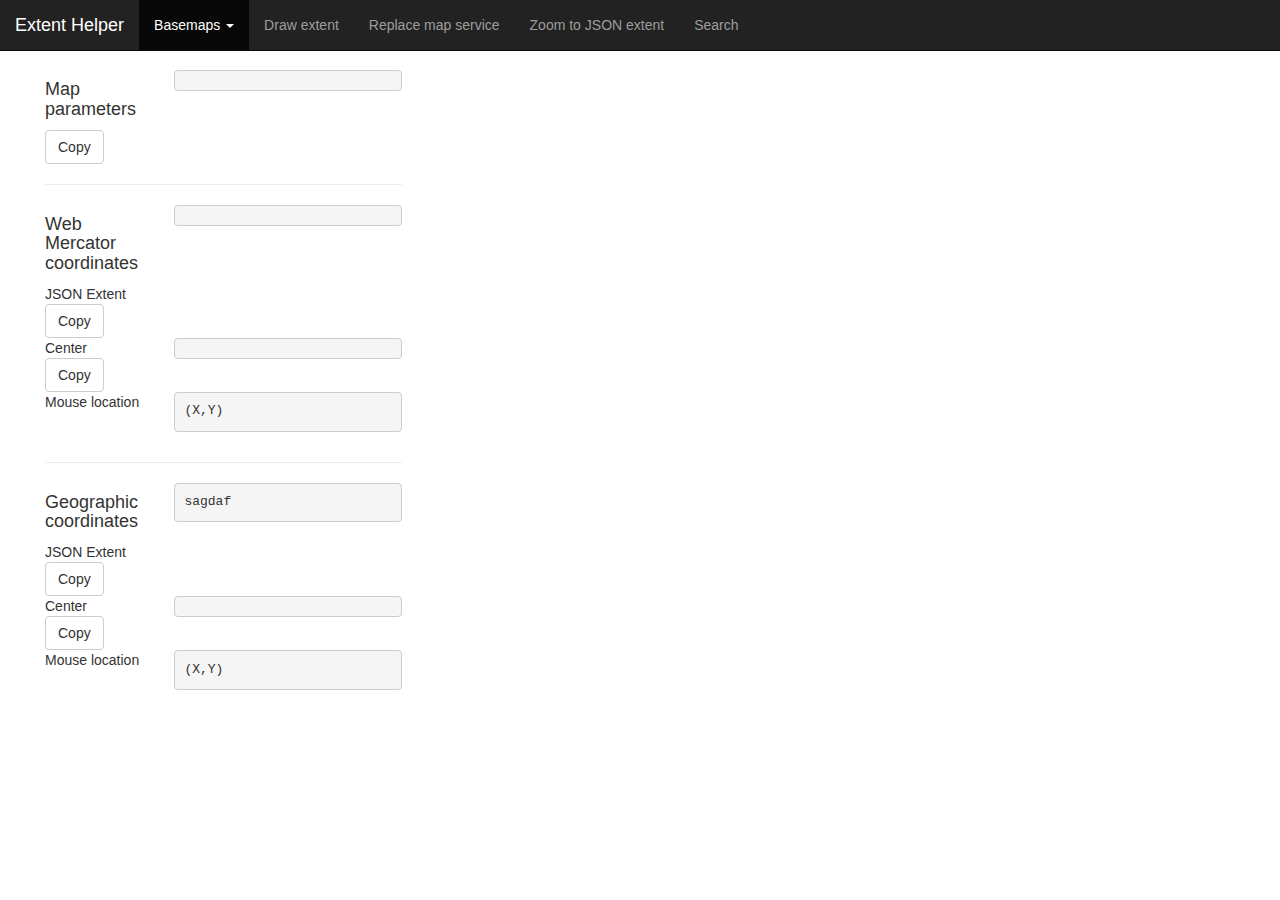
==== commit 1fc3b376: "minor fixes to extent-helper" ====
--- a/extent-helper/index.html
+++ b/extent-helper/index.html
@@ -150,105 +150,105 @@
 
 
   <!-- Bootstrap-map-js -->
-  <div class="container-fluid">
+  <div class="container-fluid main">
     <div class="row row-map">
       <div class="col-xs-12">
 
-        <div id="sidebar" class="col-xs-3">
-          <!-- <div class="row">
+        <div id="sidebar" class="col-xs-4">
+          <div class="col-xs-12">
+
+            <div class="row">
+              <br>
+              <div class="col-xs-4">
+                <h4>Map parameters</h4>
+                <button class="btn btn-default" id="mapParamsBtn">Copy</button>
+              </div>
+              <div class="col-xs-8">
+                <pre id="mapParamsText"></pre>
+              </div>
+            </div>
+            <hr>
+
+            <!-- <div class="row">
             <div class="col-xs-4">
             </div>
           </div> -->
-          <div class="row">
-            <br>
+            <div class="row">
+              <div class="col-xs-4">
+                <h4>Web Mercator coordinates</h4>
+                JSON Extent
+                <button id="ExtentWMBtn" class="btn btn-default">Copy</button>
+              </div>
+              <div class="col-xs-8">
+                <pre id="ExtentWMText"></pre>
+              </div>
+            </div>
+            <div class="row">
+              <div class="col-xs-4">
+                Center
+                <button id="CenterWMBtn" class="btn btn-default">Copy</button>
+              </div>
+              <div class="col-xs-8">
+                <pre id="CenterWMText"></pre>
+              </div>
+            </div>
+            <div class="row">
+              <div class="col-xs-4">
+                Mouse location
+                <!-- <button id="MouseWMBtn" class="btn btn-default">Copy</button> -->
+              </div>
+              <div class="col-xs-8">
+                <pre id="MouseWMText">(X,Y)</pre>
+              </div>
+            </div>
+
+            <hr>
+            <!-- <div class="row">
             <div class="col-xs-4">
-              <h4>Map parameters</h4>
-              <button class="btn btn-default" id="mapParamsBtn">Copy</button>
-            </div>
-            <div class="col-xs-8">
-              <pre id="mapParamsText"></pre>
-            </div>
+            </div>
+          </div> -->
+            <div class="row">
+              <div class="col-xs-4">
+                <h4>Geographic coordinates</h4>
+
+                JSON Extent
+                <button id="ExtentGeogBtn" class="btn btn-default">Copy</button>
+              </div>
+              <div class="col-xs-8">
+                <pre id="ExtentGeogText">sagdaf</pre>
+              </div>
+            </div>
+            <div class="row">
+              <div class="col-xs-4">
+                Center
+                <button id="CenterGeogBtn" class="btn btn-default">Copy</button>
+              </div>
+              <div class="col-xs-8">
+                <pre id="CenterGeogText"></pre>
+              </div>
+            </div>
+            <div class="row">
+              <div class="col-xs-4">
+                Mouse location
+                <!-- <button id="MouseGeogBtn" class="btn btn-default">Copy</button> -->
+              </div>
+              <div class="col-xs-8">
+                <pre id="MouseGeogText">(X,Y)</pre>
+              </div>
+            </div>
+
           </div>
-          <hr>
-
-          <!-- <div class="row">
-            <div class="col-xs-4">
-            </div>
-          </div> -->
-          <div class="row">
-            <div class="col-xs-4">
-              <h4>Web Mercator coordinates</h4>
-              JSON Extent
-              <button id="ExtentWMBtn" class="btn btn-default">Copy</button>
-            </div>
-            <div class="col-xs-8">
-              <pre id="ExtentWMText"></pre>
-            </div>
-          </div>
-          <div class="row">
-            <div class="col-xs-4">
-              Center
-              <button id="CenterWMBtn" class="btn btn-default">Copy</button>
-            </div>
-            <div class="col-xs-8">
-              <pre id="CenterWMText"></pre>
-            </div>
-          </div>
-          <div class="row">
-            <div class="col-xs-4">
-              Mouse location
-              <!-- <button id="MouseWMBtn" class="btn btn-default">Copy</button> -->
-            </div>
-            <div class="col-xs-8">
-              <pre id="MouseWMText">(X,Y)</pre>
-            </div>
-          </div>
-
-          <hr>
-          <!-- <div class="row">
-            <div class="col-xs-4">
-            </div>
-          </div> -->
-          <div class="row">
-            <div class="col-xs-4">
-              <h4>Geographic coordinates</h4>
-
-              JSON Extent
-              <button id="ExtentGeogBtn" class="btn btn-default">Copy</button>
-            </div>
-            <div class="col-xs-8">
-              <pre id="ExtentGeogText">sagdaf</pre>
-            </div>
-          </div>
-          <div class="row">
-            <div class="col-xs-4">
-              Center
-              <button id="CenterGeogBtn" class="btn btn-default">Copy</button>
-            </div>
-            <div class="col-xs-8">
-              <pre id="CenterGeogText"></pre>
-            </div>
-          </div>
-          <div class="row">
-            <div class="col-xs-4">
-              Mouse location
-              <!-- <button id="MouseGeogBtn" class="btn btn-default">Copy</button> -->
-            </div>
-            <div class="col-xs-8">
-              <pre id="MouseGeogText">(X,Y)</pre>
-            </div>
-          </div>
-
-
-
-        </div>
-
-        <div class="col-xs-9 mapCol">
-          <div id="mapDiv" class="map"></div>
-        </div>
-
-      </div>
-    </div>
+        </div>
+
+
+
+        <div class="col-xs-8 no-col-padding">
+          <div id="mapDiv"></div>
+        </div>
+
+      </div>
+    </div>
+
   </div>
 
   <script type="text/javascript">
--- a/extent-helper/assets/css/style.css
+++ b/extent-helper/assets/css/style.css
@@ -6,3 +6,10 @@
 .starter-template {
   text-align: center;
 }
+#mapDiv {
+  min-height: 50px;
+  height: 750px;
+}
+.container.main {
+  padding-bottom: 20px;
+}
--- a/extent-helper/src/css/bootstrapmap.css
+++ b/extent-helper/src/css/bootstrapmap.css
@@ -3,7 +3,7 @@
   padding: 0;
   margin: 0;
   width: 100%;
-  height: 100%;
+  height: 750px;
   min-height: 1000px;
   max-height: 100%;
   text-align: left;
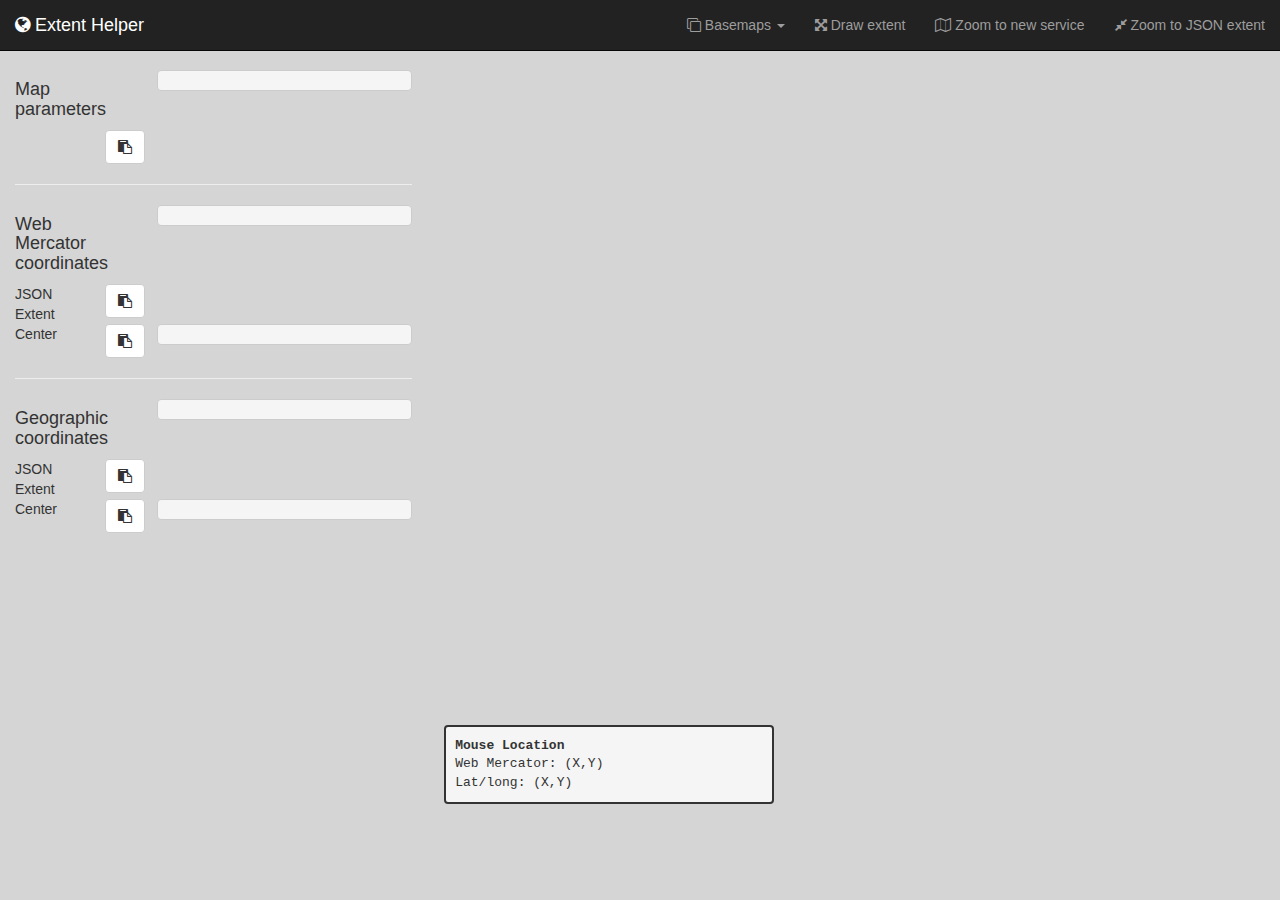
==== commit 56862260: "Major changes to the UI" ====
--- a/extent-helper/index.html
+++ b/extent-helper/index.html
@@ -13,7 +13,8 @@
 
   <!-- Bootstrap core CSS -->
   <link href="//maxcdn.bootstrapcdn.com/bootstrap/3.3.2/css/bootstrap.min.css" rel="stylesheet">
-
+  <!-- Font Awesome CSS -->
+  <link rel="stylesheet" href="https://maxcdn.bootstrapcdn.com/font-awesome/4.4.0/css/font-awesome.min.css">
   <!-- Custom styles for this template -->
   <link href="assets/css/style.css" rel="stylesheet">
 
@@ -38,29 +39,29 @@
           <span class="icon-bar"></span>
           <span class="icon-bar"></span>
         </button>
-        <a class="navbar-brand" href="#">Extent Helper</a>
+        <a class="navbar-brand" href="index.html"><i class="fa fa-globe"></i> Extent Helper</a>
       </div>
       <div class="collapse navbar-collapse">
-        <ul class="nav navbar-nav">
+        <ul class="nav navbar-nav navbar-right">
           <!--li class="active"><a href="#">Basemaps</a></li-->
-          <li class="active dropdown" id="basemapList">
-            <a href="#" class="dropdown-toggle" data-toggle="dropdown">Basemaps <b class="caret"></b></a>
+          <li class="dropdown" id="basemapList">
+            <a href="#" class="dropdown-toggle" data-toggle="dropdown"><i class="fa fa-clone"></i> Basemaps <b class="caret"></b></a>
             <ul class="dropdown-menu" id="myDropdown">
               <li><a href="#">Streets</a></li>
+              <li><a href="#">Open Street Map</a></li>
               <li><a href="#">Imagery</a></li>
               <li><a href="#">Imagery with Labels</a></li>
               <li><a href="#">National Geographic</a></li>
               <li><a href="#">Topographic</a></li>
               <li><a href="#">Gray</a></li>
+              <li class="divider"></li>
               <li><a href="#">Dark Gray</a></li>
-              <li class="divider"></li>
-              <li><a href="#">Open Street Map</a></li>
             </ul>
           </li>
-          <li><a href="#extentBtn" id="extentBtn">Draw extent</a></li>
-          <li><a href="#serviceBtn" data-toggle="modal" data-target="#serviceModal">Replace map service</a></li>
-          <li><a href="#inputExtentBtn" data-toggle="modal" data-target="#inputExtentModal">Zoom to JSON extent</a></li>
-          <li><a href="#searchBtn" data-toggle="modal" data-target="#searchModal">Search</a></li>
+          <li><a href="#extentBtn" id="extentBtn"><i class="fa fa-arrows-alt"></i> Draw extent</a></li>
+          <li><a href="#serviceBtn" data-toggle="modal" data-target="#serviceModal"><i class="fa fa-map-o fa-x"></i> Zoom to new service</a></li>
+          <li><a href="#inputExtentBtn" data-toggle="modal" data-target="#inputExtentModal"><i class="fa fa-compress"></i> Zoom to JSON extent</a></li>
+          <!-- <li><a href="#searchBtn" data-toggle="modal" data-target="#searchModal"><i class="fa fa-search"></i> Search</a></li> -->
         </ul>
       </div>
       <!--/.nav-collapse -->
@@ -75,7 +76,7 @@
       <div class="modal-content">
         <div class="modal-header">
           <button type="button" class="close" data-dismiss="modal">&times;</button>
-          <h4 class="modal-title">Display ahd zoom to another service</h4>
+          <h4 class="modal-title">Display and zoom to another service</h4>
         </div>
         <div class="modal-body">
           <p>The service must be in Web Mercator projection (3857) or Geographic coordinate system (4326).</p>
@@ -109,7 +110,7 @@
           <form id="geosearch-form" class="form-inline">
             <div class="checkbox">
               <label>
-                <input id="chkExtent" type="checkbox"> Search in Map Only
+                <input id="chkExtent" type="checkbox"> Search in map extent only
               </label>
             </div>
             <button id="btnGeosearch" type="button" class="btn btn-success btn-fixed" data-dismiss="modal"> Go </button>
@@ -149,19 +150,43 @@
   </div>
 
 
+  <!-- Copy Modal -->
+  <div class="modal fade" id="copyModal" role="dialog">
+    <div class="modal-dialog modal-sm">
+      <!-- Modal content-->
+      <div class="modal-content">
+        <div id="copyModalId" class="modal-body">
+          <p>The selected text was coppied to the clipboard.</p>
+        </div>
+      </div>
+      <!-- /.modal-content -->
+    </div>
+  </div>
+
+
   <!-- Bootstrap-map-js -->
   <div class="container-fluid main">
     <div class="row row-map">
-      <div class="col-xs-12">
-
-        <div id="sidebar" class="col-xs-4">
+      <div class="col-xs-12 noPadding">
+
+        <div id="sidebar" class="col-xs-4 noPadding">
           <div class="col-xs-12">
 
             <div class="row">
               <br>
               <div class="col-xs-4">
                 <h4>Map parameters</h4>
-                <button class="btn btn-default" id="mapParamsBtn">Copy</button>
+                <div class="col-xs-12">
+                  <div class="row">
+                    <div class="col-xs-8">
+                    </div>
+                    <div class="col-xs-4">
+                      <span data-toggle="tooltip" data-placement="top" title="Copy to clipboard">
+                      <button id="mapParamsBtn" class="btn btn-default" data-toggle="modal" data-target="#copyModal"><i class="fa fa-clipboard"></i></button>
+                      </span>
+                    </div>
+                  </div>
+                </div>
               </div>
               <div class="col-xs-8">
                 <pre id="mapParamsText"></pre>
@@ -169,81 +194,113 @@
             </div>
             <hr>
 
+
+            <div class="row">
+              <div class="col-xs-4">
+                <h4>Web Mercator coordinates</h4>
+                <div class="col-xs-12">
+                  <div class="row">
+                    <div class="col-xs-8 noPadding">
+                      JSON Extent
+                    </div>
+                    <div class="col-xs-4">
+                      <span data-toggle="tooltip" data-placement="top" title="Copy to clipboard">
+                      <button id="ExtentWMBtn" class="btn btn-default" data-toggle="modal" data-target="#copyModal"><i class="fa fa-clipboard"></i></button>
+                      </span>
+                    </div>
+                  </div>
+                </div>
+              </div>
+              <div class="col-xs-8">
+                <pre id="ExtentWMText"></pre>
+              </div>
+            </div>
+            <div class="row">
+              <div class="col-xs-4">
+                <div class="col-xs-12">
+                  <div class="row">
+                    <div class="col-xs-8 noPadding">
+                      Center
+                    </div>
+                    <div class="col-xs-4">
+                      <span data-toggle="tooltip" data-placement="top" title="Copy to clipboard">
+                      <button id="CenterWMBtn" class="btn btn-default" data-toggle="modal" data-target="#copyModal"><i class="fa fa-clipboard"></i></button>
+                      </span>
+                    </div>
+                  </div>
+                </div>
+              </div>
+              <div class="col-xs-8">
+                <pre id="CenterWMText"></pre>
+              </div>
+            </div>
             <!-- <div class="row">
-            <div class="col-xs-4">
-            </div>
-          </div> -->
-            <div class="row">
-              <div class="col-xs-4">
-                <h4>Web Mercator coordinates</h4>
-                JSON Extent
-                <button id="ExtentWMBtn" class="btn btn-default">Copy</button>
-              </div>
-              <div class="col-xs-8">
-                <pre id="ExtentWMText"></pre>
-              </div>
-            </div>
-            <div class="row">
-              <div class="col-xs-4">
-                Center
-                <button id="CenterWMBtn" class="btn btn-default">Copy</button>
-              </div>
-              <div class="col-xs-8">
-                <pre id="CenterWMText"></pre>
-              </div>
-            </div>
-            <div class="row">
               <div class="col-xs-4">
                 Mouse location
-                <!-- <button id="MouseWMBtn" class="btn btn-default">Copy</button> -->
               </div>
               <div class="col-xs-8">
                 <pre id="MouseWMText">(X,Y)</pre>
               </div>
-            </div>
+            </div> -->
+
 
             <hr>
+            <div class="row">
+              <div class="col-xs-4">
+                <h4>Geographic coordinates</h4>
+                <div class="col-xs-12">
+                  <div class="row">
+                    <div class="col-xs-8 noPadding">
+                      JSON Extent
+                    </div>
+                    <div class="col-xs-4">
+                      <span data-toggle="tooltip" data-placement="top" title="Copy to clipboard">
+                      <button id="ExtentGeogBtn" class="btn btn-default" data-toggle="modal" data-target="#copyModal"><i class="fa fa-clipboard"></i></button>
+                      </span>
+                    </div>
+                  </div>
+                </div>
+              </div>
+              <div class="col-xs-8">
+                <pre id="ExtentGeogText"></pre>
+              </div>
+            </div>
+            <div class="row">
+              <div class="col-xs-4">
+                <div class="col-xs-12">
+                  <div class="row">
+                    <div class="col-xs-8 noPadding">
+                      Center
+                    </div>
+                    <div class="col-xs-4">
+                      <span data-toggle="tooltip" data-placement="top" title="Copy to clipboard"></span>
+                      <button id="CenterGeogBtn" class="btn btn-default" data-toggle="modal" data-target="#copyModal"><i class="fa fa-clipboard"></i></button>
+                      </span>
+                    </div>
+                  </div>
+                </div>
+              </div>
+              <div class="col-xs-8">
+                <pre id="CenterGeogText"></pre>
+              </div>
+            </div>
             <!-- <div class="row">
-            <div class="col-xs-4">
-            </div>
-          </div> -->
-            <div class="row">
-              <div class="col-xs-4">
-                <h4>Geographic coordinates</h4>
-
-                JSON Extent
-                <button id="ExtentGeogBtn" class="btn btn-default">Copy</button>
-              </div>
-              <div class="col-xs-8">
-                <pre id="ExtentGeogText">sagdaf</pre>
-              </div>
-            </div>
-            <div class="row">
-              <div class="col-xs-4">
-                Center
-                <button id="CenterGeogBtn" class="btn btn-default">Copy</button>
-              </div>
-              <div class="col-xs-8">
-                <pre id="CenterGeogText"></pre>
-              </div>
-            </div>
-            <div class="row">
               <div class="col-xs-4">
                 Mouse location
-                <!-- <button id="MouseGeogBtn" class="btn btn-default">Copy</button> -->
-              </div>
-              <div class="col-xs-8">
-                <pre id="MouseGeogText">(X,Y)</pre>
-              </div>
-            </div>
-
-          </div>
-        </div>
-
-
-
-        <div class="col-xs-8 no-col-padding">
-          <div id="mapDiv"></div>
+              </div>
+              <div class="col-xs-8">
+                <pre id="MouseGeogText"><b>Mouse Location</b><br>Web Mercator center: (X,Y)<br>Lat/long center: (X,Y)</pre>
+              </div>
+            </div> -->
+
+          </div>
+        </div>
+
+        <div class="col-xs-8 no-col-padding noPadding">
+          <div class="coords"><pre id="MouseText"><b>Mouse Location</b><br>Web Mercator: (X,Y)<br>Lat/long: (X,Y)</pre>
+          </div>
+          <div id="search"></div>
+          <div id="mapDiv" ></div>
         </div>
 
       </div>
--- a/extent-helper/assets/css/style.css
+++ b/extent-helper/assets/css/style.css
@@ -13,3 +13,31 @@
 .container.main {
   padding-bottom: 20px;
 }
+.noPadding{
+  padding:0px;
+}
+.coords {
+  position: absolute;
+  top: 90%;
+  left: 2%;
+  width: 330px;
+  color: #fff;
+  z-index:2;
+}
+
+#MouseText{
+    border-width: 2px;
+    border-style: solid;
+    border-color: #333;
+}
+
+body{
+  background-color: rgb(213, 213, 213);
+}
+#search {
+   display: block;
+   position: absolute;
+   z-index: 2;
+   top: 2%;
+   left: 8%;
+}
--- a/extent-helper/src/css/bootstrapmap.css
+++ b/extent-helper/src/css/bootstrapmap.css
@@ -3,7 +3,7 @@
   padding: 0;
   margin: 0;
   width: 100%;
-  height: 750px;
+  height: 100%;
   min-height: 1000px;
   max-height: 100%;
   text-align: left;
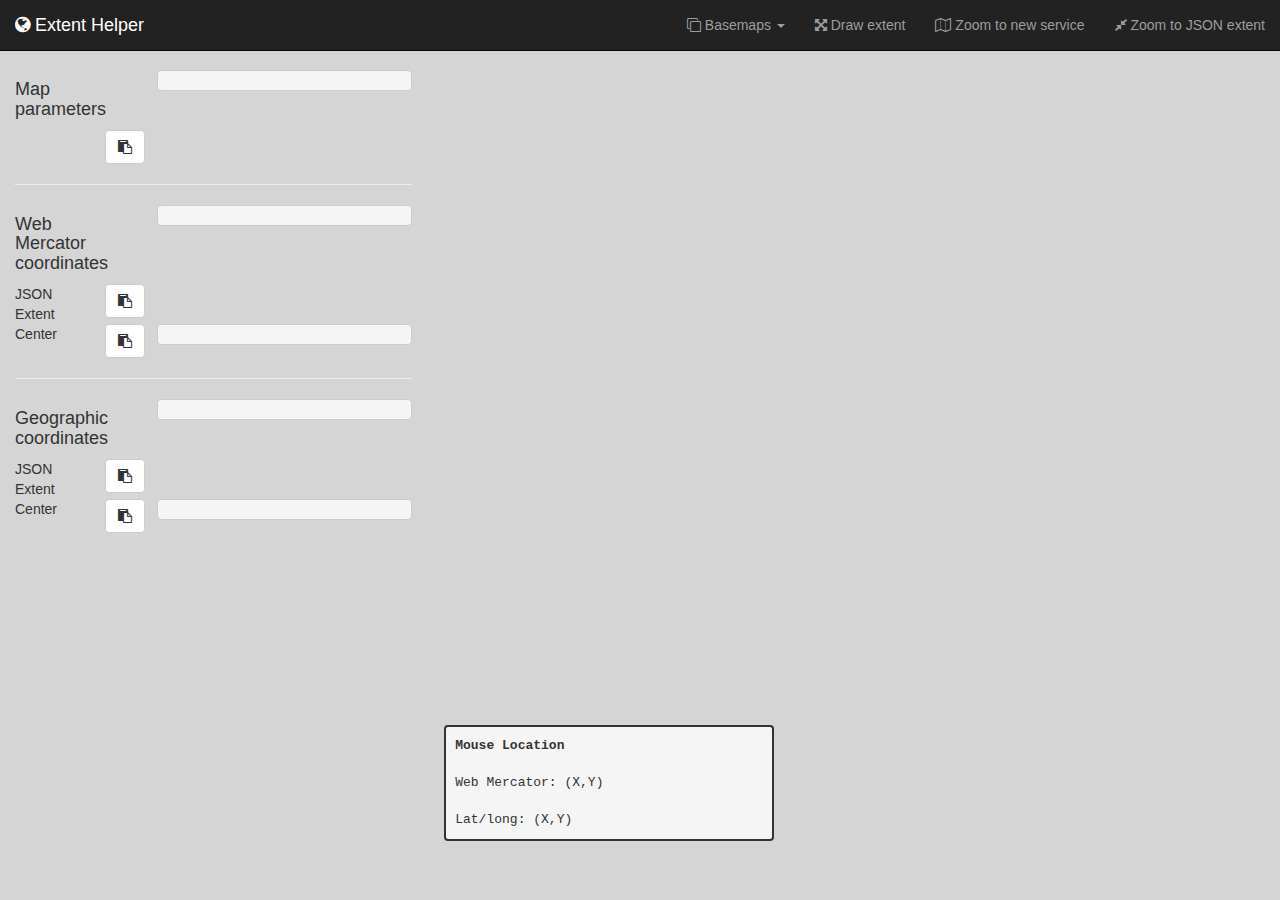
==== commit 23cb874a: "Extent helper code cleanup" ====
--- a/extent-helper/index.html
+++ b/extent-helper/index.html
@@ -5,8 +5,8 @@
   <meta charset="utf-8">
   <meta http-equiv="X-UA-Compatible" content="IE=edge">
   <meta name="viewport" content="width=device-width, initial-scale=1.0, maximum-scale=1.0, user-scalable=no">
-  <meta name="description" content="">
-  <meta name="author" content="">
+  <meta name="description" content="Determine the extent for a new map">
+  <meta name="author" content="Bradley Snider">
   <link rel="shortcut icon" href="favicon.png">
 
   <title>Extent Helper</title>
@@ -17,16 +17,10 @@
   <link rel="stylesheet" href="https://maxcdn.bootstrapcdn.com/font-awesome/4.4.0/css/font-awesome.min.css">
   <!-- Custom styles for this template -->
   <link href="assets/css/style.css" rel="stylesheet">
-
   <!-- Bootstrap-map-js -->
   <link rel="stylesheet" type="text/css" href="//js.arcgis.com/3.14/esri/css/esri.css">
   <link rel="stylesheet" type="text/css" href="src/css/bootstrapmap.css">
 
-  <!-- HTML5 shim and Respond.js IE8 support of HTML5 elements and media queries -->
-  <!--[if lt IE 9]>
-      <script src="../bootstrap_v3/docs-assets/js/html5shiv.js"></script>
-      <script src="../bootstrap_v3/docs-assets/js/respond.min.js"></script>
-    <![endif]-->
 </head>
 
 <body>
@@ -61,13 +55,11 @@
           <li><a href="#extentBtn" id="extentBtn"><i class="fa fa-arrows-alt"></i> Draw extent</a></li>
           <li><a href="#serviceBtn" data-toggle="modal" data-target="#serviceModal"><i class="fa fa-map-o fa-x"></i> Zoom to new service</a></li>
           <li><a href="#inputExtentBtn" data-toggle="modal" data-target="#inputExtentModal"><i class="fa fa-compress"></i> Zoom to JSON extent</a></li>
-          <!-- <li><a href="#searchBtn" data-toggle="modal" data-target="#searchModal"><i class="fa fa-search"></i> Search</a></li> -->
         </ul>
       </div>
       <!--/.nav-collapse -->
     </div>
   </div>
-
 
   <!-- Service Modal -->
   <div class="modal fade" id="serviceModal" role="dialog">
@@ -93,6 +85,8 @@
       <!-- /.modal-content -->
     </div>
   </div>
+  <!-- /Service Modal -->
+
 
   <!-- Search Modal -->
   <div class="modal fade" id="searchModal" style="display: none;" aria-hidden="true">
@@ -120,9 +114,8 @@
       </div>
       <!-- /.modal-content -->
     </div>
-    <!-- /.modal-dialog -->
-  </div>
-
+  </div>
+  <!-- /Search Modal -->
 
   <!-- Input Extent Modal -->
   <div class="modal fade" id="inputExtentModal" role="dialog">
@@ -148,7 +141,7 @@
       <!-- /.modal-content -->
     </div>
   </div>
-
+  <!-- /Input Extent Modal -->
 
   <!-- Copy Modal -->
   <div class="modal fade" id="copyModal" role="dialog">
@@ -156,13 +149,13 @@
       <!-- Modal content-->
       <div class="modal-content">
         <div id="copyModalId" class="modal-body">
-          <p>The selected text was coppied to the clipboard.</p>
+          <p>The selected text was copied to the clipboard.</p>
         </div>
       </div>
       <!-- /.modal-content -->
     </div>
   </div>
-
+  <!-- /Copy Modal -->
 
   <!-- Bootstrap-map-js -->
   <div class="container-fluid main">
@@ -182,7 +175,7 @@
                     </div>
                     <div class="col-xs-4">
                       <span data-toggle="tooltip" data-placement="top" title="Copy to clipboard">
-                      <button id="mapParamsBtn" class="btn btn-default" data-toggle="modal" data-target="#copyModal"><i class="fa fa-clipboard"></i></button>
+                        <button id="mapParamsBtn" class="btn btn-default" data-toggle="modal" data-target="#copyModal"><i class="fa fa-clipboard"></i></button>
                       </span>
                     </div>
                   </div>
@@ -192,8 +185,8 @@
                 <pre id="mapParamsText"></pre>
               </div>
             </div>
+
             <hr>
-
 
             <div class="row">
               <div class="col-xs-4">
@@ -205,7 +198,7 @@
                     </div>
                     <div class="col-xs-4">
                       <span data-toggle="tooltip" data-placement="top" title="Copy to clipboard">
-                      <button id="ExtentWMBtn" class="btn btn-default" data-toggle="modal" data-target="#copyModal"><i class="fa fa-clipboard"></i></button>
+                        <button id="ExtentWMBtn" class="btn btn-default" data-toggle="modal" data-target="#copyModal"><i class="fa fa-clipboard"></i></button>
                       </span>
                     </div>
                   </div>
@@ -224,7 +217,7 @@
                     </div>
                     <div class="col-xs-4">
                       <span data-toggle="tooltip" data-placement="top" title="Copy to clipboard">
-                      <button id="CenterWMBtn" class="btn btn-default" data-toggle="modal" data-target="#copyModal"><i class="fa fa-clipboard"></i></button>
+                        <button id="CenterWMBtn" class="btn btn-default" data-toggle="modal" data-target="#copyModal"><i class="fa fa-clipboard"></i></button>
                       </span>
                     </div>
                   </div>
@@ -234,17 +227,9 @@
                 <pre id="CenterWMText"></pre>
               </div>
             </div>
-            <!-- <div class="row">
-              <div class="col-xs-4">
-                Mouse location
-              </div>
-              <div class="col-xs-8">
-                <pre id="MouseWMText">(X,Y)</pre>
-              </div>
-            </div> -->
-
 
             <hr>
+
             <div class="row">
               <div class="col-xs-4">
                 <h4>Geographic coordinates</h4>
@@ -255,7 +240,7 @@
                     </div>
                     <div class="col-xs-4">
                       <span data-toggle="tooltip" data-placement="top" title="Copy to clipboard">
-                      <button id="ExtentGeogBtn" class="btn btn-default" data-toggle="modal" data-target="#copyModal"><i class="fa fa-clipboard"></i></button>
+                        <button id="ExtentGeogBtn" class="btn btn-default" data-toggle="modal" data-target="#copyModal"><i class="fa fa-clipboard"></i></button>
                       </span>
                     </div>
                   </div>
@@ -284,34 +269,30 @@
                 <pre id="CenterGeogText"></pre>
               </div>
             </div>
-            <!-- <div class="row">
-              <div class="col-xs-4">
-                Mouse location
-              </div>
-              <div class="col-xs-8">
-                <pre id="MouseGeogText"><b>Mouse Location</b><br>Web Mercator center: (X,Y)<br>Lat/long center: (X,Y)</pre>
-              </div>
-            </div> -->
 
           </div>
         </div>
 
         <div class="col-xs-8 no-col-padding noPadding">
-          <div class="coords"><pre id="MouseText"><b>Mouse Location</b><br>Web Mercator: (X,Y)<br>Lat/long: (X,Y)</pre>
+          <div class="coords">
+            <pre id="MouseText"><b>Mouse Location</b>
+              <br>Web Mercator: (X,Y)
+              <br>Lat/long: (X,Y)</pre>
           </div>
           <div id="search"></div>
-          <div id="mapDiv" ></div>
-        </div>
-
-      </div>
-    </div>
-
-  </div>
+          <div id="mapDiv"></div>
+        </div>
+
+      </div>
+    </div>
+
+  </div>
+  <!-- /Bootstrap-map-js -->
 
   <script type="text/javascript">
     var package_path = window.location.pathname.substring(0, window.location.pathname.lastIndexOf('/'));
     var dojoConfig = {
-      //T he location.pathname.replace() logic below may look confusing but all its doing is
+      //The location.pathname.replace() logic below may look confusing but all its doing is
       // enabling us to load the api from a CDN and load local modules from the correct location.
       packages: [{
         name: "application",
@@ -319,52 +300,17 @@
       }]
     };
   </script>
+
+  <!-- ArcGIS JavaScript API -->
   <script src="//js.arcgis.com/3.14compact"></script>
 
-
-  <!-- Bootstrap core JavaScript
-    ================================================== -->
-  <!-- Placed at the end of the document so the pages load faster -->
+  <!-- Bootstrap core JavaScript -->
   <script src="http://code.jquery.com/jquery-1.11.1.min.js"></script>
   <script src="//maxcdn.bootstrapcdn.com/bootstrap/3.3.2/js/bootstrap.min.js"></script>
 
+  <!-- Main JavaScript file -->
   <script type="text/javascript" src="assets/js/main.js"></script>
 
-  <script type="text/javascript">
-    // Replace the normal jQuery getScript function with one that supports
-    // debugging and which references the script files as external resources
-    // rather than inline.
-    jQuery.extend({
-      getScript: function(url, callback) {
-        var head = document.getElementsByTagName("head")[0];
-        var script = document.createElement("script");
-        script.src = url;
-
-        // Handle Script loading
-        {
-          var done = false;
-
-          // Attach handlers for all browsers
-          script.onload = script.onreadystatechange = function() {
-            if (!done && (!this.readyState ||
-                this.readyState == "loaded" || this.readyState == "complete")) {
-              done = true;
-              if (callback)
-                callback();
-
-              // Handle memory leak in IE
-              script.onload = script.onreadystatechange = null;
-            }
-          };
-        }
-
-        head.appendChild(script);
-
-        // We handle everything using the script element injection
-        return undefined;
-      },
-    });
-  </script>
 </body>
 
 </html>
--- a/extent-helper/assets/css/style.css
+++ b/extent-helper/assets/css/style.css
@@ -2,9 +2,7 @@
   padding-top: 50px;
   height: 100%;
   width: 100%;
-}
-.starter-template {
-  text-align: center;
+  background-color: rgb(213, 213, 213);
 }
 #mapDiv {
   min-height: 50px;
@@ -13,8 +11,8 @@
 .container.main {
   padding-bottom: 20px;
 }
-.noPadding{
-  padding:0px;
+.noPadding {
+  padding: 0px;
 }
 .coords {
   position: absolute;
@@ -22,22 +20,17 @@
   left: 2%;
   width: 330px;
   color: #fff;
-  z-index:2;
+  z-index: 2;
 }
-
-#MouseText{
-    border-width: 2px;
-    border-style: solid;
-    border-color: #333;
-}
-
-body{
-  background-color: rgb(213, 213, 213);
+#MouseText {
+  border-width: 2px;
+  border-style: solid;
+  border-color: #333;
 }
 #search {
-   display: block;
-   position: absolute;
-   z-index: 2;
-   top: 2%;
-   left: 8%;
+  display: block;
+  position: absolute;
+  z-index: 2;
+  top: 2%;
+  left: 8%;
 }
